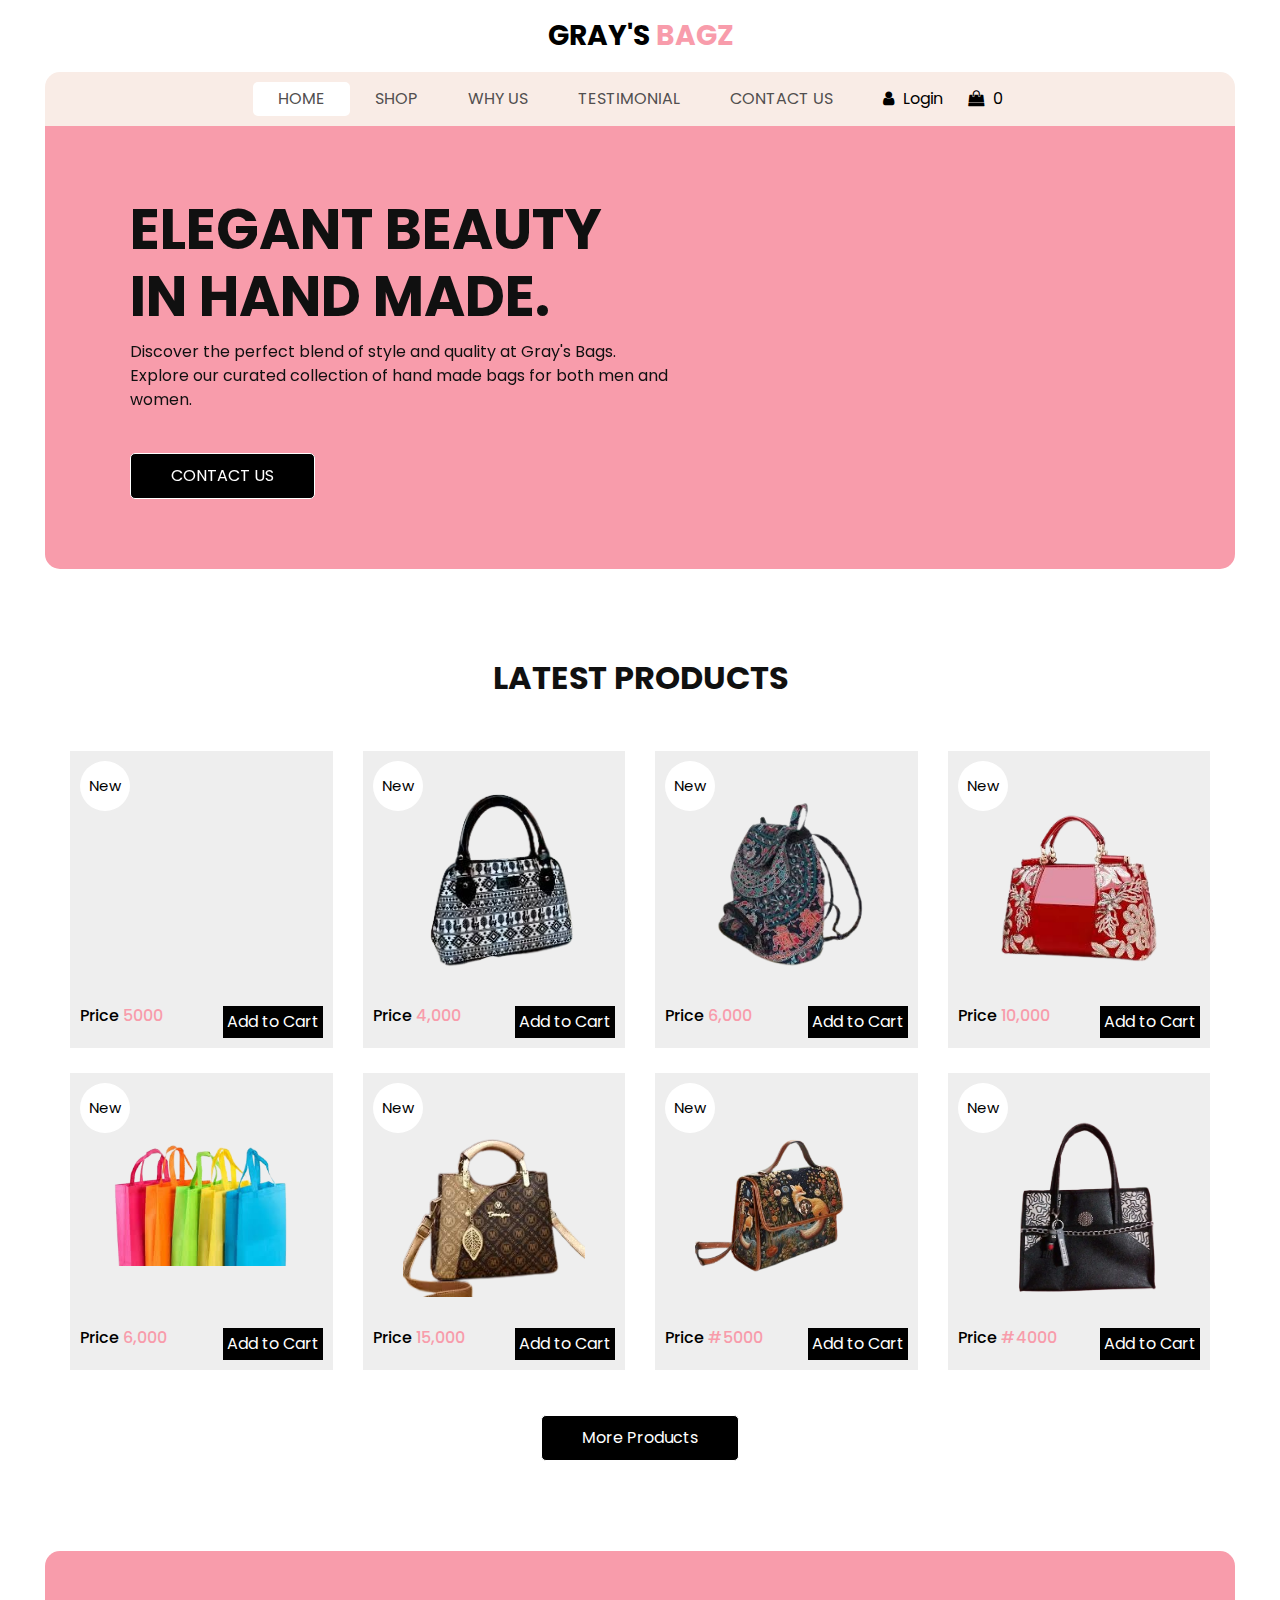
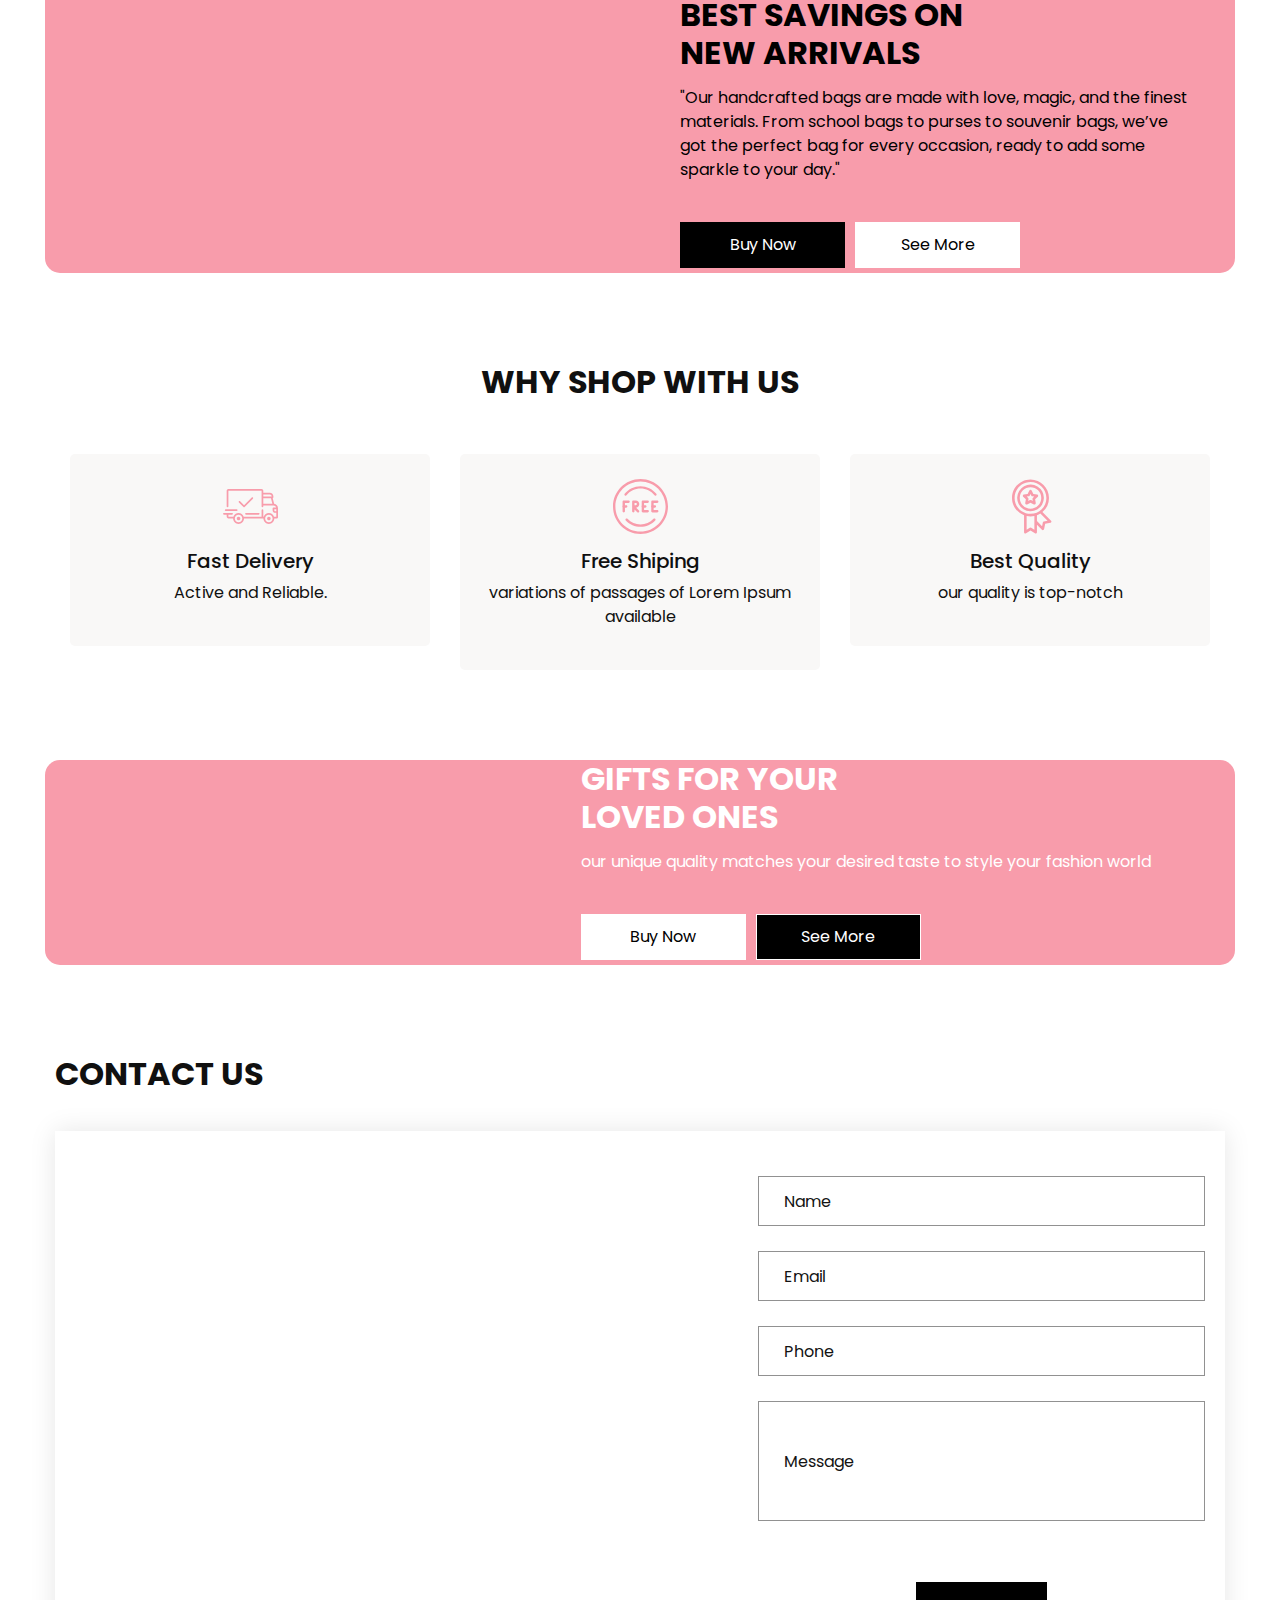
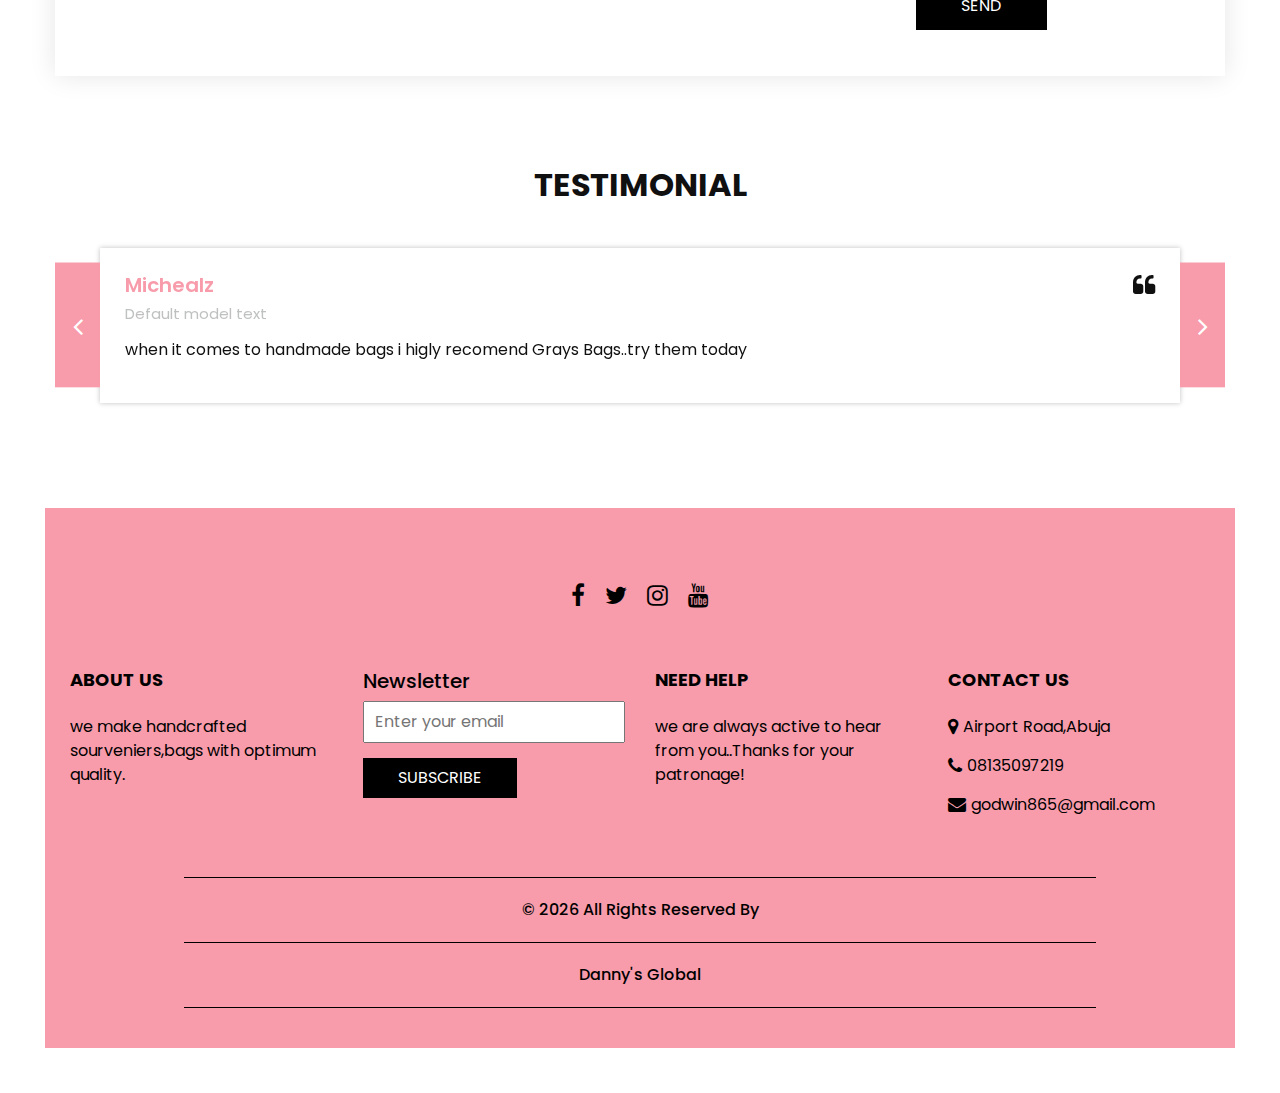
==== index.html @ 249e7c58 "i added all the files" ====
<!DOCTYPE html>
<html>

<head>
  <!-- Basic -->
  <meta charset="utf-8" />
  <meta http-equiv="X-UA-Compatible" content="IE=edge" />
  <!-- Mobile Metas -->
  <meta name="viewport" content="width=device-width, initial-scale=1, shrink-to-fit=no" />
  <!-- Site Metas -->
  <meta name="keywords" content="" />
  <meta name="description" content="" />
  <meta name="author" content="" />
  <link rel="shortcut icon" href="images/favicon.png" type="image/x-icon">

  <title>
    Grays Bagz
  </title>

  <!-- slider stylesheet -->
  <link rel="stylesheet" type="text/css" href="https://cdnjs.cloudflare.com/ajax/libs/OwlCarousel2/2.3.4/assets/owl.carousel.min.css" />

  <!-- bootstrap core css -->
  <link rel="stylesheet" type="text/css" href="css/bootstrap.css" />

  <!-- Custom styles for this template -->
  <link href="css/style.css" rel="stylesheet" />
  <!-- responsive style -->
  <link href="css/responsive.css" rel="stylesheet" />
<!-- </head> -->

<body>






   <div class="hero_area"> 
    <!-- header section strats -->
    <header class="header_section">
      <nav class="navbar navbar-expand-lg custom_nav-container ">
        <a class="navbar-brand" href="index.html">
          <span>
            Gray's <span style="color: #f89cab;">Bagz</span> 
          </span>
        </a>
        <button class="navbar-toggler" type="button" data-toggle="collapse" data-target="#navbarSupportedContent" aria-controls="navbarSupportedContent" aria-expanded="false" aria-label="Toggle navigation">
          <span class=""></span>
        </button>

        <div class="collapse navbar-collapse" id="navbarSupportedContent">
          <ul class="navbar-nav  ">
            <li class="nav-item active">
              <a class="nav-link" href="index.html">Home <span class="sr-only">(current)</span></a>
            </li>
            <li class="nav-item">
              <a class="nav-link" href="shop.html">
                Shop
              </a>
            </li>
            <li class="nav-item">
              <a class="nav-link" href="why.html">
                Why Us
              </a>
            </li>
            <li class="nav-item">
              <a class="nav-link" href="testimonial.html">
                Testimonial
              </a>
            </li>
            <li class="nav-item">
              <a class="nav-link" href="contact.html">Contact Us</a>
            </li>
          </ul>
          <div class="user_option">
            <a href="./signup.html">
              <i class="fa fa-user" aria-hidden="true"></i>
              <span>
                Login
              </span>
            </a>
            <a href="#">
              <i class="fa fa-shopping-bag" aria-hidden="true" ></i>
              <span class="cart-count">0</span>
            </a>
            
          </div>
        </div>
      </nav>
    </header> 
    <!-- end header section -->
    <!-- slider section -->

    <section class="slider_section">
      <div class="slider_container">
        <div id="carouselExampleIndicators" class="carousel slide" data-ride="carousel">
          <div class="carousel-inner">
            <div class="carousel-item active">
              <div class="container-fluid">
                <div class="row">
                  <div class="col-md-7">
                    <div class="detail-box">
                      <h1>
                        ELEGANT BEAUTY <br> IN HAND MADE.
                      </h1>
                      <p>
                        Discover the perfect blend of style and quality at Gray's Bags.<br>
                         Explore our curated collection of hand made bags for both men and women.
                      </p>
                      <a href="./contact.html">
                        Contact Us
                      </a>
                    </div>
                  </div>
                  <div class="col-md-5 ">
                    <div class="img-box">
                      <img src="images/slider-img.png" alt="" />
                    </div>
                  </div>
                </div>
              </div>
            </div>
          
          
          </div>
         
        </div>
      </div>
    </section>

    <!-- end slider section -->
  </div>
  <!-- end hero area -->

  <!-- shop section -->

  <section class="shop_section layout_padding">
    <div class="container">
      <div class="heading_container heading_center">
        <h2>
          Latest Products
        </h2>
      </div>
      <div class="row">
        <div class="col-sm-6 col-md-4 col-lg-3">
          <div class="box">
            <a href="">
              <div class="img-box">
                <img src="imagesS/NINE.png" alt="">
              </div>
              <div class="detail-box">
                
                <h6>
                  Price
                  <span>
                    5000
                  </span>
                </h6>
                <button class="add-to-cart-btn">Add to Cart</button>
              </div>
              <div class="new">
                <span>
                  New
                </span>
              </div>
              
            </a>
           
          </div>
        </div>
        <div class="col-sm-6 col-md-4 col-lg-3">
          <div class="box">
            <a href="">
              <div class="img-box">
                <img src="imagess/TWELVE.png" alt="">
              </div>
              <div class="detail-box">
               
                <h6>
                  Price
                  <span>
                    4,000
                  </span>
                </h6>

                <button class="add-to-cart-btn">Add to Cart</button>
              </div>
              <div class="new">
                <span>
                  New
                </span>
              </div>
            </a>
            
          </div>
        </div>
        <div class="col-sm-6 col-md-4 col-lg-3">
          <div class="box">
            <a href="">
              <div class="img-box">
                <img src="imagess/purse 6.png" alt="">
              </div>
              <div class="detail-box">
               
                <h6>
                  Price
                  <span>
                    6,000
                  </span>
                </h6>

                <button class="add-to-cart-btn">Add to Cart</button>
              </div>
              <div class="new">
                <span>
                  New
                </span>
              </div>
            </a>
            
          </div>
        </div>
        <div class="col-sm-6 col-md-4 col-lg-3">
          <div class="box">
            <a href="">
              <div class="img-box">
                <img src="imagess/THIRTEEN.png" alt="">
              </div>
              <div class="detail-box">
               
                <h6>
                  Price
                  <span>
                    10,000
                  </span>
                </h6>

                <button class="add-to-cart-btn">Add to Cart</button>
              </div>
              <div class="new">
                <span>
                  New
                </span>
              </div>
            </a>
            
          </div>
        </div>
        <div class="col-sm-6 col-md-4 col-lg-3">
          <div class="box">
            <a href="">
              <div class="img-box">
                <img src="imagess/1715097260491-removebg-preview.png" alt="">
              </div>
              <div class="detail-box">
              
                <h6>
                  Price
                  <span>
                    6,000
                  </span>
                </h6>

                <button class="add-to-cart-btn">Add to Cart</button>
              </div>
              <div class="new">
                <span>
                  New
                </span>
              </div>
            </a>
            
          </div>
        </div>
        <div class="col-sm-6 col-md-4 col-lg-3">
          <div class="box">
            <a href="">
              <div class="img-box">
                <img src="imagess/ELEVEN.png" alt="">
              </div>
              <div class="detail-box">
               
                <h6>
                  Price
                  <span>
                    15,000
                  </span>
                </h6>

                <button class="add-to-cart-btn">Add to Cart</button>
              </div>
              <div class="new">
                <span>
                  New
                </span>
              </div>
            </a>
            
          </div>
        </div>

         
        <div class="col-sm-6 col-md-4 col-lg-3">
          <div class="box">
            <a href="">
              <div class="img-box">
                <img src="imagess/purse1.png" alt="">
              </div>
              <div class="detail-box">
               
                <h6>
                  Price
                  <span>
                    #5000
                  </span>
                </h6>

                
                
                <button class="add-to-cart-btn">Add to Cart</button>

              </div>
              <div class="new">
                <span>
                  New
                </span>
              </div>
            </a>

          
          </div>
        </div> 




       
      
        <div class="col-sm-6 col-md-4 col-lg-3">
          <div class="box">
            <a href="">
              <div class="img-box">
                <img src="imagess/1715097260610-removebg-preview.png" alt="">
              </div>
              <div class="detail-box">

                
                <h6>
                  Price
                  <span>
                    #4000
                  </span>
                </h6>

                <button class="add-to-cart-btn">Add to Cart</button>

              </div>
              <div class="new">
                <span>
                  New
                </span>
              </div>
            </a>
            
          </div>
        </div>
      </div>
      <div class="btn-box">
        <a href="./shop.html">
          More Products
        </a>
        
      </div>
    </div>
  </section>




  <!-- end shop section -->

  <!-- saving section -->

  <section class="saving_section ">
    <div class="box">
      <div class="container-fluid">
        <div class="row">
          <div class="col-lg-6">
            <div class="img-box">
              <img src="images/saving-img.png" alt="">
            </div>
          </div>
          <div class="col-lg-6">
            <div class="detail-box">
              <div class="heading_container">
                <h2>
                  Best Savings on <br>
                  new arrivals
                </h2>
              </div>
              <p>
                "Our handcrafted bags are made with love, magic, and the finest materials. From school bags to purses to souvenir bags,
                 we’ve got the perfect bag for every occasion, ready to add some sparkle to your day." 
              </p>
              <div class="btn-box">
                <a href="./shop.html" class="btn1">
                  Buy Now
                </a>
                <a href="./shop.html" class="btn2">
                  See More
                </a>
              </div>
            </div>
          </div>
        </div>
      </div>
    </div>
  </section>

  <!-- end saving section -->

  <!-- why section -->

  <section class="why_section layout_padding">
    <div class="container">
      <div class="heading_container heading_center">
        <h2>
          Why Shop With Us
        </h2>
      </div>
      <div class="row">
        <div class="col-md-4">
          <div class="box ">
            <div class="img-box">
              <svg version="1.1" id="Layer_1" xmlns="http://www.w3.org/2000/svg" xmlns:xlink="http://www.w3.org/1999/xlink" x="0px" y="0px" viewBox="0 0 512 512" style="enable-background:new 0 0 512 512;" xml:space="preserve">
                <g>
                  <g>
                    <path d="M476.158,231.363l-13.259-53.035c3.625-0.77,6.345-3.986,6.345-7.839v-8.551c0-18.566-15.105-33.67-33.67-33.67h-60.392
                 V110.63c0-9.136-7.432-16.568-16.568-16.568H50.772c-9.136,0-16.568,7.432-16.568,16.568V256c0,4.427,3.589,8.017,8.017,8.017
                 c4.427,0,8.017-3.589,8.017-8.017V110.63c0-0.295,0.239-0.534,0.534-0.534h307.841c0.295,0,0.534,0.239,0.534,0.534v145.372
                 c0,4.427,3.589,8.017,8.017,8.017c4.427,0,8.017-3.589,8.017-8.017v-9.088h94.569c0.008,0,0.014,0.002,0.021,0.002
                 c0.008,0,0.015-0.001,0.022-0.001c11.637,0.008,21.518,7.646,24.912,18.171h-24.928c-4.427,0-8.017,3.589-8.017,8.017v17.102
                 c0,13.851,11.268,25.119,25.119,25.119h9.086v35.273h-20.962c-6.886-19.883-25.787-34.205-47.982-34.205
                 s-41.097,14.322-47.982,34.205h-3.86v-60.393c0-4.427-3.589-8.017-8.017-8.017c-4.427,0-8.017,3.589-8.017,8.017v60.391H192.817
                 c-6.886-19.883-25.787-34.205-47.982-34.205s-41.097,14.322-47.982,34.205H50.772c-0.295,0-0.534-0.239-0.534-0.534v-17.637
                 h34.739c4.427,0,8.017-3.589,8.017-8.017s-3.589-8.017-8.017-8.017H8.017c-4.427,0-8.017,3.589-8.017,8.017
                 s3.589,8.017,8.017,8.017h26.188v17.637c0,9.136,7.432,16.568,16.568,16.568h43.304c-0.002,0.178-0.014,0.355-0.014,0.534
                 c0,27.996,22.777,50.772,50.772,50.772s50.772-22.776,50.772-50.772c0-0.18-0.012-0.356-0.014-0.534h180.67
                 c-0.002,0.178-0.014,0.355-0.014,0.534c0,27.996,22.777,50.772,50.772,50.772c27.995,0,50.772-22.776,50.772-50.772
                 c0-0.18-0.012-0.356-0.014-0.534h26.203c4.427,0,8.017-3.589,8.017-8.017v-85.511C512,251.989,496.423,234.448,476.158,231.363z
                  M375.182,144.301h60.392c9.725,0,17.637,7.912,17.637,17.637v0.534h-78.029V144.301z M375.182,230.881v-52.376h71.235
                 l13.094,52.376H375.182z M144.835,401.904c-19.155,0-34.739-15.583-34.739-34.739s15.584-34.739,34.739-34.739
                 c19.155,0,34.739,15.583,34.739,34.739S163.99,401.904,144.835,401.904z M427.023,401.904c-19.155,0-34.739-15.583-34.739-34.739
                 s15.584-34.739,34.739-34.739c19.155,0,34.739,15.583,34.739,34.739S446.178,401.904,427.023,401.904z M495.967,299.29h-9.086
                 c-5.01,0-9.086-4.076-9.086-9.086v-9.086h18.171V299.29z" />
                  </g>
                </g>
                <g>
                  <g>
                    <path d="M144.835,350.597c-9.136,0-16.568,7.432-16.568,16.568c0,9.136,7.432,16.568,16.568,16.568
                 c9.136,0,16.568-7.432,16.568-16.568C161.403,358.029,153.971,350.597,144.835,350.597z" />
                  </g>
                </g>
                <g>
                  <g>
                    <path d="M427.023,350.597c-9.136,0-16.568,7.432-16.568,16.568c0,9.136,7.432,16.568,16.568,16.568
                 c9.136,0,16.568-7.432,16.568-16.568C443.591,358.029,436.159,350.597,427.023,350.597z" />
                  </g>
                </g>
                <g>
                  <g>
                    <path d="M332.96,316.393H213.244c-4.427,0-8.017,3.589-8.017,8.017s3.589,8.017,8.017,8.017H332.96
                 c4.427,0,8.017-3.589,8.017-8.017S337.388,316.393,332.96,316.393z" />
                  </g>
                </g>
                <g>
                  <g>
                    <path d="M127.733,282.188H25.119c-4.427,0-8.017,3.589-8.017,8.017s3.589,8.017,8.017,8.017h102.614
                 c4.427,0,8.017-3.589,8.017-8.017S132.16,282.188,127.733,282.188z" />
                  </g>
                </g>
                <g>
                  <g>
                    <path d="M278.771,173.37c-3.13-3.13-8.207-3.13-11.337,0.001l-71.292,71.291l-37.087-37.087c-3.131-3.131-8.207-3.131-11.337,0
                 c-3.131,3.131-3.131,8.206,0,11.337l42.756,42.756c1.565,1.566,3.617,2.348,5.668,2.348s4.104-0.782,5.668-2.348l76.96-76.96
                 C281.901,181.576,281.901,176.501,278.771,173.37z" />
                  </g>
                </g>
                <g>
                </g>
                <g>
                </g>
                <g>
                </g>
                <g>
                </g>
                <g>
                </g>
                <g>
                </g>
                <g>
                </g>
                <g>
                </g>
                <g>
                </g>
                <g>
                </g>
                <g>
                </g>
                <g>
                </g>
                <g>
                </g>
                <g>
                </g>
                <g>
                </g>
              </svg>
            </div>
            <div class="detail-box">
              <h5>
                Fast Delivery
              </h5>
              <p>
                Active and Reliable.
              </p>
            </div>
          </div>
        </div>
        <div class="col-md-4">
          <div class="box ">
            <div class="img-box">
              <svg version="1.1" id="Capa_1" xmlns="http://www.w3.org/2000/svg" xmlns:xlink="http://www.w3.org/1999/xlink" x="0px" y="0px" viewBox="0 0 490.667 490.667" style="enable-background:new 0 0 490.667 490.667;" xml:space="preserve">
                <g>
                  <g>
                    <path d="M138.667,192H96c-5.888,0-10.667,4.779-10.667,10.667V288c0,5.888,4.779,10.667,10.667,10.667s10.667-4.779,10.667-10.667
                 v-74.667h32c5.888,0,10.667-4.779,10.667-10.667S144.555,192,138.667,192z" />
                  </g>
                </g>
                <g>
                  <g>
                    <path d="M117.333,234.667H96c-5.888,0-10.667,4.779-10.667,10.667S90.112,256,96,256h21.333c5.888,0,10.667-4.779,10.667-10.667
                 S123.221,234.667,117.333,234.667z" />
                  </g>
                </g>
                <g>
                  <g>
                    <path d="M245.333,0C110.059,0,0,110.059,0,245.333s110.059,245.333,245.333,245.333s245.333-110.059,245.333-245.333
                 S380.608,0,245.333,0z M245.333,469.333c-123.52,0-224-100.48-224-224s100.48-224,224-224s224,100.48,224,224
                 S368.853,469.333,245.333,469.333z" />
                  </g>
                </g>
                <g>
                  <g>
                    <path d="M386.752,131.989C352.085,88.789,300.544,64,245.333,64s-106.752,24.789-141.419,67.989
                 c-3.691,4.587-2.965,11.307,1.643,14.997c4.587,3.691,11.307,2.965,14.976-1.643c30.613-38.144,76.096-60.011,124.8-60.011
                 s94.187,21.867,124.779,60.011c2.112,2.624,5.205,3.989,8.32,3.989c2.368,0,4.715-0.768,6.677-2.347
                 C389.717,143.296,390.443,136.576,386.752,131.989z" />
                  </g>
                </g>
                <g>
                  <g>
                    <path d="M376.405,354.923c-4.224-4.032-11.008-3.861-15.061,0.405c-30.613,32.235-71.808,50.005-116.011,50.005
                 s-85.397-17.771-115.989-50.005c-4.032-4.309-10.816-4.437-15.061-0.405c-4.309,4.053-4.459,10.816-0.405,15.083
                 c34.667,36.544,81.344,56.661,131.456,56.661s96.789-20.117,131.477-56.661C380.864,365.739,380.693,358.976,376.405,354.923z" />
                  </g>
                </g>
                <g>
                  <g>
                    <path d="M206.805,255.723c15.701-2.027,27.861-15.488,27.861-31.723c0-17.643-14.357-32-32-32h-21.333
                 c-5.888,0-10.667,4.779-10.667,10.667v42.581c0,0.043,0,0.107,0,0.149V288c0,5.888,4.779,10.667,10.667,10.667
                 S192,293.888,192,288v-16.917l24.448,24.469c2.091,2.069,4.821,3.115,7.552,3.115c2.731,0,5.461-1.045,7.531-3.136
                 c4.16-4.16,4.16-10.923,0-15.083L206.805,255.723z M192,234.667v-21.333h10.667c5.867,0,10.667,4.779,10.667,10.667
                 s-4.8,10.667-10.667,10.667H192z" />
                  </g>
                </g>
                <g>
                  <g>
                    <path d="M309.333,277.333h-32v-64h32c5.888,0,10.667-4.779,10.667-10.667S315.221,192,309.333,192h-42.667
                 c-5.888,0-10.667,4.779-10.667,10.667V288c0,5.888,4.779,10.667,10.667,10.667h42.667c5.888,0,10.667-4.779,10.667-10.667
                 S315.221,277.333,309.333,277.333z" />
                  </g>
                </g>
                <g>
                  <g>
                    <path d="M288,234.667h-21.333c-5.888,0-10.667,4.779-10.667,10.667S260.779,256,266.667,256H288
                 c5.888,0,10.667-4.779,10.667-10.667S293.888,234.667,288,234.667z" />
                  </g>
                </g>
                <g>
                  <g>
                    <path d="M394.667,277.333h-32v-64h32c5.888,0,10.667-4.779,10.667-10.667S400.555,192,394.667,192H352
                 c-5.888,0-10.667,4.779-10.667,10.667V288c0,5.888,4.779,10.667,10.667,10.667h42.667c5.888,0,10.667-4.779,10.667-10.667
                 S400.555,277.333,394.667,277.333z" />
                  </g>
                </g>
                <g>
                  <g>
                    <path d="M373.333,234.667H352c-5.888,0-10.667,4.779-10.667,10.667S346.112,256,352,256h21.333
                 c5.888,0,10.667-4.779,10.667-10.667S379.221,234.667,373.333,234.667z" />
                  </g>
                </g>
                <g>
                </g>
                <g>
                </g>
                <g>
                </g>
                <g>
                </g>
                <g>
                </g>
                <g>
                </g>
                <g>
                </g>
                <g>
                </g>
                <g>
                </g>
                <g>
                </g>
                <g>
                </g>
                <g>
                </g>
                <g>
                </g>
                <g>
                </g>
                <g>
                </g>
              </svg>
            </div>
            <div class="detail-box">
              <h5>
                Free Shiping
              </h5>
              <p>
                variations of passages of Lorem Ipsum available
              </p>
            </div>
          </div>
        </div>
        <div class="col-md-4">
          <div class="box ">
            <div class="img-box">
              <svg id="_30_Premium" height="512" viewBox="0 0 512 512" width="512" xmlns="http://www.w3.org/2000/svg" data-name="30_Premium">
                <g id="filled">
                  <path d="m252.92 300h3.08a124.245 124.245 0 1 0 -4.49-.09c.075.009.15.023.226.03.394.039.789.06 1.184.06zm-96.92-124a100 100 0 1 1 100 100 100.113 100.113 0 0 1 -100-100z" />
                  <path d="m447.445 387.635-80.4-80.4a171.682 171.682 0 0 0 60.955-131.235c0-94.841-77.159-172-172-172s-172 77.159-172 172c0 73.747 46.657 136.794 112 161.2v158.8c-.3 9.289 11.094 15.384 18.656 9.984l41.344-27.562 41.344 27.562c7.574 5.4 18.949-.7 18.656-9.984v-70.109l46.6 46.594c6.395 6.789 18.712 3.025 20.253-6.132l9.74-48.724 48.725-9.742c9.163-1.531 12.904-13.893 6.127-20.252zm-339.445-211.635c0-81.607 66.393-148 148-148s148 66.393 148 148-66.393 148-148 148-148-66.393-148-148zm154.656 278.016a12 12 0 0 0 -13.312 0l-29.344 19.562v-129.378a172.338 172.338 0 0 0 72 0v129.38zm117.381-58.353a12 12 0 0 0 -9.415 9.415l-6.913 34.58-47.709-47.709v-54.749a171.469 171.469 0 0 0 31.467-15.6l67.151 67.152z" />
                  <path d="m287.62 236.985c8.349 4.694 19.251-3.212 17.367-12.618l-5.841-35.145 25.384-25c7.049-6.5 2.89-19.3-6.634-20.415l-35.23-5.306-15.933-31.867c-4.009-8.713-17.457-8.711-21.466 0l-15.933 31.866-35.23 5.306c-9.526 1.119-13.681 13.911-6.634 20.415l25.384 25-5.841 35.145c-1.879 9.406 9 17.31 17.367 12.618l31.62-16.414zm-53-32.359 2.928-17.615a12 12 0 0 0 -3.417-10.516l-12.721-12.531 17.658-2.66a12 12 0 0 0 8.947-6.5l7.985-15.971 7.985 15.972a12 12 0 0 0 8.947 6.5l17.658 2.66-12.723 12.535a12 12 0 0 0 -3.417 10.516l2.928 17.615-15.849-8.231a12 12 0 0 0 -11.058 0z" />
                </g>
              </svg>
            </div>
            <div class="detail-box">
              <h5>
                Best Quality
              </h5>
              <p>
                our quality is top-notch
              </p>
            </div>
          </div>
        </div>
      </div>
    </div>
  </section>

  <!-- end why section -->


  <!-- gift section -->

  <section class="gift_section layout_padding-bottom">
    <div class="box ">
      <div class="container-fluid">
        <div class="row">
          <div class="col-md-5">
            <div class="img_container">
              <div class="img-box">
                <img src="images/gifts.png" alt="">
              </div>
            </div>
          </div>
          <div class="col-md-7">
            <div class="detail-box">
              <div class="heading_container">
                <h2>
                  Gifts for your <br>
                  loved ones
                </h2>
              </div>
              <p>
                our unique quality matches your desired taste to style your fashion world
              </p>
              <div class="btn-box">
                <a href="./shop.html" class="btn1">
                  Buy Now
                </a>
                <a href="./shop.html" class="btn2">
                  See More
                </a>
              </div>
            </div>
          </div>
        </div>
      </div>
    </div>
  </section>


  <!-- end gift section -->


  <!-- contact section-->

  <section class="contact_section ">
    <div class="container px-0">
      <div class="heading_container ">
        <h2 class="">
          Contact Us
        </h2>
      </div>
    </div>
    <div class="container container-bg">
      <div class="row">
        <div class="col-lg-7 col-md-6 px-0">
        


<div class="map-container">


  <iframe src="https://www.google.com/maps/embed?pb=!1m18!1m12!1m3!1d126093.84170369494!2d7.3674656310384234!3d9.024246820697554!2m3!1f0!2f0!3f0!3m2!1i1024!2i768!4f13.1!3m3!1m2!1s0x104e745f4cd62fd9%3A0x53bd17b4a20ea12b!2sAbuja%2C%20Federal%20Capital%20Territory!5e0!3m2!1sen!2sng!4v1715086098930!5m2!1sen!2sng" width="600" height="450" 
  style="border:0;" allowfullscreen="" loading="lazy" referrerpolicy="no-referrer-when-downgrade"></iframe>




          
          </div>
        </div>
        <div class="col-md-6 col-lg-5 px-0">
          <form action="#">
            <div>
              <input type="text" placeholder="Name" />
            </div>
            <div>
              <input type="email" placeholder="Email" />
            </div>
            <div>
              <input type="text" placeholder="Phone" />
            </div>
            <div>
              <input type="text" class="message-box" placeholder="Message" />
            </div>
            <div class="d-flex ">
              <button>
                SEND
              </button>
            </div>
          </form>
        </div>
      </div>
    </div>
  </section>

  <!-- end contact section -->

  <!-- client section -->
  <section class="client_section layout_padding">
    <div class="container">
      <div class="heading_container heading_center">
        <h2>
          Testimonial
        </h2>
      </div>
    </div>
    <div class="container px-0">
      <div id="customCarousel2" class="carousel  carousel-fade" data-ride="carousel">
        <div class="carousel-inner">
          <div class="carousel-item active">
            <div class="box">
              <div class="client_info">
                <div class="client_name">
                  <h5>
                    Michealz
                  </h5>
                  <h6>
                    Default model text
                  </h6>
                </div>
                <i class="fa fa-quote-left" aria-hidden="true"></i>
              </div>
              <p>
               when it comes to handmade bags i higly recomend Grays Bags..try them today
              </p>
            </div>
          </div>
          <div class="carousel-item">
            <div class="box">
              <div class="client_info">
                <div class="client_name">
                  <h5>
                    Tessy
                  </h5>
                  <h6>
                    OMG!
                  </h6>
                </div>
                <i class="fa fa-quote-left" aria-hidden="true"></i>
              </div>
              <p>
                Grays bags is the best.More sales to the producer
            </div>
          </div>
          <div class="carousel-item">
            <div class="box">
              <div class="client_info">
                <div class="client_name">
                  <h5>
                    EMAX
                  </h5>
                  <h6>
                    wow!
                  </h6>
                </div>
                <i class="fa fa-quote-left" aria-hidden="true"></i>
              </div>
              <p>
                Thier durablity is just top-notch..Thank you Grays bags for your product.
              </p>
            </div>
          </div>
        </div>
        <div class="carousel_btn-box">
          <a class="carousel-control-prev" href="#customCarousel2" role="button" data-slide="prev">
            <i class="fa fa-angle-left" aria-hidden="true"></i>
            <span class="sr-only">Previous</span>
          </a>
          <a class="carousel-control-next" href="#customCarousel2" role="button" data-slide="next">
            <i class="fa fa-angle-right" aria-hidden="true"></i>
            <span class="sr-only">Next</span>
          </a>
        </div>
      </div>
    </div>
  </section>
  <!-- end client section -->

  <!-- info section -->

  <section class="info_section  layout_padding2-top">
    <div class="social_container">
      <div class="social_box">
        <a href="">
          <i class="fa fa-facebook" aria-hidden="true"></i>
        </a>
        <a href="">
          <i class="fa fa-twitter" aria-hidden="true"></i>
        </a>
        <a href="">
          <i class="fa fa-instagram" aria-hidden="true"></i>
        </a>
        <a href="">
          <i class="fa fa-youtube" aria-hidden="true"></i>
        </a>
      </div>
    </div>
    <div class="info_container ">
      <div class="container">
        <div class="row">
          <div class="col-md-6 col-lg-3">
            <h6>
              ABOUT US
            </h6>
            <p>
              we make handcrafted sourveniers,bags with optimum quality.
            </p>
          </div>
          <div class="col-md-6 col-lg-3">
            <div class="info_form ">
              <h5>
                Newsletter
              </h5>
              <form action="#">
                <input type="email" placeholder="Enter your email">
                <button>
                  Subscribe
                </button>
              </form>
            </div>
          </div>
          <div class="col-md-6 col-lg-3">
            <h6>
              NEED HELP
            </h6>
            <p>
              we are always active to hear from you..Thanks for your patronage!
            </p>
          </div>
          <div class="col-md-6 col-lg-3">
            <h6>
              CONTACT US
            </h6>
            <div class="info_link-box">
              <a href="">
                <i class="fa fa-map-marker" aria-hidden="true"></i>
                <span> Airport Road,Abuja </span>
              </a>
              <a href="">
                <i class="fa fa-phone" aria-hidden="true"></i>
                <span>08135097219</span>
              </a>
              <a href="">
                <i class="fa fa-envelope" aria-hidden="true"></i>
                <span> godwin865@gmail.com</span>
              </a>
            </div>
          </div>
        </div>
      </div>
    </div>
    <!-- footer section -->
    <footer class=" footer_section">
      <div class="container">
        <p>
          &copy; <span id="displayYear"></span> All Rights Reserved By
          <p>Danny's Global</p>
        </p>
      </div>
    </footer>
    <!-- footer section -->

  </section>

  <!-- end info section -->


  <script src="js/jquery-3.4.1.min.js"></script>
  <script src="js/bootstrap.js"></script>
  <script src="https://cdnjs.cloudflare.com/ajax/libs/OwlCarousel2/2.3.4/owl.carousel.min.js">
  </script>
  <script src="js/custom.js"></script>

</body>

</html>
---- css/style.css ----
@import url("https://fonts.googleapis.com/css2?family=Poppins:wght@300;400;500;600;700&display=swap");
@import url("font-awesome.min.css");
body {
  font-family: "poppins", sans-serif;
  color: #101010;
  background-color: #ffffff;
}

.layout_padding {
  padding-top: 90px;
  padding-bottom: 90px;
}

.layout_padding2 {
  padding-top: 45px;
  padding-bottom: 45px;
}

.layout_padding2-top {
  padding-top: 45px;
}

.layout_padding2-bottom {
  padding-bottom: 45px;
}

.layout_padding-top {
  padding-top: 90px;
}

.layout_padding-bottom {
  padding-bottom: 90px;
}

.heading_container {
  display: -webkit-box;
  display: -ms-flexbox;
  display: flex;
  -webkit-box-orient: vertical;
  -webkit-box-direction: normal;
      -ms-flex-direction: column;
          flex-direction: column;
}

.heading_container h2 {
  text-transform: uppercase;
  font-weight: bold;
}

.heading_container h2 span {
  color: #f89cab;
}

.heading_container.heading_center {
  -webkit-box-align: center;
      -ms-flex-align: center;
          align-items: center;
  text-align: center;
}

/*header section*/
.hero_area {
  padding: 0 45px;
}

.hero_area.sub_pages {
  height: auto;
}

#navbarSupportedContent {
  width: 100%;
  background-color: #f9ece6;
  -webkit-box-pack: center;
      -ms-flex-pack: center;
          justify-content: center;
  padding: 10px 0;
  border-radius: 15px 15px 0 0;
}

#navbarSupportedContent.innerpage_navbar {
  background-color: white;
  border-radius: 10px;
  -webkit-box-shadow: 0 0 3px 0 rgba(0, 0, 0, 0.25);
          box-shadow: 0 0 3px 0 rgba(0, 0, 0, 0.25);
}

#navbarSupportedContent.innerpage_navbar .nav-item.active .nav-link {
  background-color: #f4f5f6;
}

#navbarSupportedContent .navbar-nav .nav-link {
  padding: 5px 25px;
  color: #514f4f;
  text-align: center;
  text-transform: uppercase;
  border-radius: 5px;
}

#navbarSupportedContent .nav-item.active .nav-link {
  background-color: #ffffff;
}

a,
a:hover,
a:focus {
  text-decoration: none;
}

a:hover,
a:focus {
  color: initial;
}

.btn,
.btn:focus {
  outline: none !important;
  -webkit-box-shadow: none;
          box-shadow: none;
}

.navbar-brand {
  margin: 15px 0;
  padding: 0;
}

.navbar-brand span {
  font-size: 28px;
  font-weight: bold;
  color: #000000;
  text-transform: uppercase;
  margin: 0;
  padding: 0;
}

.custom_nav-container .nav_search-btn {
  padding: 0;
  border: none;
}

.custom_nav-container {
  z-index: 99999;
  padding: 0;
  -webkit-box-orient: vertical;
  -webkit-box-direction: normal;
      -ms-flex-direction: column;
          flex-direction: column;
  -webkit-box-align: center;
      -ms-flex-align: center;
          align-items: center;
}

.custom_nav-container .navbar-toggler {
  outline: none;
}

.custom_nav-container .navbar-toggler {
  outline: none;
}

.custom_nav-container .navbar-toggler {
  padding: 0;
  width: 37px;
  height: 42px;
  -webkit-transition: all .3s;
  transition: all .3s;
}

.custom_nav-container .navbar-toggler span {
  display: block;
  width: 35px;
  height: 4px;
  background-color: #000000;
  margin: 7px 0;
  -webkit-transition: all 0.3s;
  transition: all 0.3s;
  position: relative;
  border-radius: 5px;
  -webkit-transition: all .3s;
  transition: all .3s;
}

.custom_nav-container .navbar-toggler span::before, .custom_nav-container .navbar-toggler span::after {
  content: "";
  position: absolute;
  left: 0;
  height: 100%;
  width: 100%;
  background-color: #000000;
  top: -10px;
  border-radius: 5px;
  -webkit-transition: all .3s;
  transition: all .3s;
}

.custom_nav-container .navbar-toggler span::after {
  top: 10px;
}

.custom_nav-container .navbar-toggler[aria-expanded="true"] {
  -webkit-transform: rotate(360deg);
          transform: rotate(360deg);
}

.custom_nav-container .navbar-toggler[aria-expanded="true"] span {
  -webkit-transform: rotate(45deg);
          transform: rotate(45deg);
}

.custom_nav-container .navbar-toggler[aria-expanded="true"] span::before, .custom_nav-container .navbar-toggler[aria-expanded="true"] span::after {
  -webkit-transform: rotate(90deg);
          transform: rotate(90deg);
  top: 0;
}

.user_option {
  display: -webkit-box;
  display: -ms-flexbox;
  display: flex;
  -webkit-box-align: center;
      -ms-flex-align: center;
          align-items: center;
  margin-left: 25px;
}

.user_option a {
  margin-right: 25px;
  color: #000000;
}

.user_option a span {
  margin-left: 5px;
}

/*end header section*/
.slider_section .slider_container {
  
  background-color: #000000;
  background-color: #f89cab;
  padding: 25px;
  border-radius: 0 0 15px 15px;
}

.slider_section .row {
  -webkit-box-align: center;
      -ms-flex-align: center;
          align-items: center;
}

.slider_section .img-box {
  display: -webkit-box;
  display: -ms-flexbox;
  display: flex;
  -webkit-box-pack: center;
      -ms-flex-pack: center;
          justify-content: center;
  padding: 45px;
}

.slider_section .img-box img {
  width: 275px;
}

.slider_section .detail-box {
  padding-left: 45px;
  margin: 45px 0;
}

.slider_section .detail-box h1 {
  font-weight: bold;
  font-size: 3.5rem;
  margin-bottom: 10px;
}

.slider_section .detail-box a {
  display: inline-block;
  padding: 10px 40px;
  background-color: #000000;
  color: #ffffff;
  border: 1px solid white;
  border-radius: 5px;
  -webkit-transition: all .3s;
  transition: all .3s;
  margin-top: 25px;
  text-transform: uppercase;
}

.slider_section .detail-box a:hover {
  background-color: transparent;
  
}

.slider_section .carousel_btn-box {
  display: -webkit-box;
  display: -ms-flexbox;
  display: flex;
  background-color: #ffffff;
  -webkit-box-align: center;
      -ms-flex-align: center;
          align-items: center;
  position: absolute;
  bottom: -25px;
  left: 5%;
  padding: 7px 10px;
  border-radius: 5px 5px 0 0;
}

.slider_section .carousel_btn-box img {
  margin: 0 10px;
}

.slider_section .carousel_btn-box .carousel-control-prev,
.slider_section .carousel_btn-box .carousel-control-next {
  position: unset;
  height: 25px;
  width: 25px;
  background-repeat: no-repeat;
  opacity: 1;
  background-position: center;
  color: #000000;
  font-size: 14px;
}

.shop_section .heading_container {
  margin-bottom: 20px;
}

.shop_section .box {
  background-color: #eeeeee;
  position: relative;
  padding: 10px;
  margin-top: 25px;
}

.shop_section .box a {
  color: #000000;
}

.shop_section .box .img-box {
  display: -webkit-box;
  display: -ms-flexbox;
  display: flex;
  -webkit-box-pack: center;
      -ms-flex-pack: center;
          justify-content: center;
  -webkit-box-align: center;
      -ms-flex-align: center;
          align-items: center;
  padding: 15px 30px;
  height: 245px;
}

.shop_section .box .img-box img {
  max-width: 100%;
  max-height: 600px;
}

.shop_section .box .detail-box {
  display: -webkit-box;
  display: -ms-flexbox;
  display: flex;
  -webkit-box-pack: justify;
      -ms-flex-pack: justify;
          justify-content: space-between;
}

.add-to-cart-btn{
  background-color: #000;
  color: white;
  padding: 4px;
  border: 1px white;

}

.shop_section .box .detail-box h6 span {
  color: #f89cab;
}

.shop_section .box .new {
  width: 50px;
  height: 50px;
  position: absolute;
  top: 10px;
  left: 10px;
  background-color: #ffffff;
  display: -webkit-box;
  display: -ms-flexbox;
  display: flex;
  -webkit-box-pack: center;
      -ms-flex-pack: center;
          justify-content: center;
  -webkit-box-align: center;
      -ms-flex-align: center;
          align-items: center;
  border-radius: 100%;
  font-size: 15px;
}

.shop_section .btn-box {
  display: -webkit-box;
  display: -ms-flexbox;
  display: flex;
  -webkit-box-pack: center;
      -ms-flex-pack: center;
          justify-content: center;
  margin-top: 45px;
}

.shop_section .btn-box a {
  display: inline-block;
  padding: 10px 40px;
  background-color: black;
  color: #ffffff;
  border: 1px solid white;
  border-radius: 5px;
  -webkit-transition: all .3s;
  transition: all .3s;
}

.shop_section .btn-box a:hover {
  background-color: transparent;
  color: #000;
}

.saving_section {
  padding-left: 45px;
  padding-right: 45px;
}

.saving_section .box {
  padding-top: 45px;
  background-color: #f89cab;
  color: #000;
  border-radius: 15px;
}

.saving_section .row {
  -webkit-box-align: center;
      -ms-flex-align: center;
          align-items: center;
}

.saving_section .img-box {
  padding: 15px 0 0 25px;
}

.saving_section .img-box img {
  width: 100%;
}

.saving_section .detail-box {
  padding: 0 25px;
}

.saving_section .detail-box p {
  margin-top: 5px;
}

.saving_section .detail-box .btn-box {
  display: -webkit-box;
  display: -ms-flexbox;
  display: flex;
  -ms-flex-wrap: wrap;
      flex-wrap: wrap;
  margin: 35px -5px 0;
}

.saving_section .detail-box .btn-box a {
  width: 165px;
  text-align: center;
  margin: 5px;
}

.saving_section .detail-box .btn-box .btn1 {
  display: inline-block;
  padding: 10px 0;
  background-color: #000;
  color: #ffffff;
  border: 1px solid #000;
  border-radius: 0;
  -webkit-transition: all .3s;
  transition: all .3s;
}

.saving_section .detail-box .btn-box .btn1:hover {
  background-color: transparent;
  color: #109dbd;
}

.saving_section .detail-box .btn-box .btn2 {
  display: inline-block;
  padding: 10px 0;
  background-color: #ffffff;
  color: #000000;
  border: 1px solid #ffffff;
  border-radius: 0;
  -webkit-transition: all .3s;
  transition: all .3s;
}

.saving_section .detail-box .btn-box .btn2:hover {
  background-color: transparent;
  color: #ffffff;
}

.why_section .box {
  text-align: center;
  margin-top: 45px;
  background-color: #f9f8f7;
  padding: 25px;
  border-radius: 5px;
}

.why_section .box .img-box {
  margin-bottom: 15px;
}

.why_section .box .img-box svg {
  width: 55px;
  height: auto;
  fill: #f89cab;
}

.gift_section {
  padding-left: 45px;
  padding-right: 45px;
}

.gift_section .box {
  background-color: #f89cab;
  border-radius: 15px;
  color: #ffffff;
}

.gift_section .row {
  -webkit-box-align: center;
      -ms-flex-align: center;
          align-items: center;
}

.gift_section .img-box {
  padding: 60px 0 60px 25px;
}

.gift_section .img-box img {
  width: 100%;
}

.gift_section .detail-box {
  padding: 0 25px;
}

.gift_section .detail-box p {
  margin-top: 5px;
}

.gift_section .detail-box .btn-box {
  display: -webkit-box;
  display: -ms-flexbox;
  display: flex;
  -ms-flex-wrap: wrap;
      flex-wrap: wrap;
  margin: 35px -5px 0;
}

.gift_section .detail-box .btn-box a {
  width: 165px;
  text-align: center;
  margin: 5px;
}

.gift_section .detail-box .btn-box .btn1 {
  display: inline-block;
  padding: 10px 0;
  background-color: #fff;
  color: #000000;
  border: 1px solid #ffffff;
  border-radius: 0;
  -webkit-transition: all .3s;
  transition: all .3s;
}

.gift_section .detail-box .btn-box .btn1:hover {
  background-color: transparent;
  color: #ffffff;
}

.gift_section .detail-box .btn-box .btn2 {
  display: inline-block;
  padding: 10px 0;
  background-color: #000;
  color: #ffffff;
  border: 1px solid #fff;
  border-radius: 0;
  -webkit-transition: all .3s;
  transition: all .3s;
}

.gift_section .detail-box .btn-box .btn2:hover {
  background-color: transparent;
  
}

.contact_section {
  position: relative;
}

.contact_section .container-bg {
  -webkit-box-shadow: 0 0 25px 0 rgba(0, 0, 0, 0.1);
          box-shadow: 0 0 25px 0 rgba(0, 0, 0, 0.1);
}

.contact_section .heading_container {
  margin-bottom: 30px;
}

.contact_section .row {
  -webkit-box-align: stretch;
      -ms-flex-align: stretch;
          align-items: stretch;
}

.contact_section form {
  padding-right: 35px;
  padding: 45px 20px;
}

.contact_section input {
  width: 100%;
  border: 1px solid #919191;
  height: 50px;
  margin-bottom: 25px;
  padding-left: 25px;
  background-color: transparent;
  outline: none;
  color: #101010;
}

.contact_section input::-webkit-input-placeholder {
  color: #131313;
}

.contact_section input:-ms-input-placeholder {
  color: #131313;
}

.contact_section input::-ms-input-placeholder {
  color: #131313;
}

.contact_section input::placeholder {
  color: #131313;
}

.contact_section input.message-box {
  height: 120px;
}

.contact_section button {
  display: inline-block;
  padding: 12px 45px;
  background-color: #000;
  color: #ffffff;
  border: 1px solid #fff;
  border-radius: 0;
  -webkit-transition: all .3s;
  transition: all .3s;
  display: block;
  color: #fff;
  margin: 35px auto 0 auto;
}

.contact_section button:hover {
  background-color: transparent;
  color: #000;
}

.contact_section .map_container {
  height: 100%;
  min-height: 375px;
}

.contact_section .map_container .map-responsive {
  height: 100%;
}

.client_section .heading_container {
  margin-bottom: 20px;
}

.client_section .box {
  margin: 15px 45px;
  -webkit-box-shadow: 0 0 5px 0 rgba(0, 0, 0, 0.25);
          box-shadow: 0 0 5px 0 rgba(0, 0, 0, 0.25);
  padding: 25px;
}

.client_section .box .client_info {
  display: -webkit-box;
  display: -ms-flexbox;
  display: flex;
  -webkit-box-pack: justify;
      -ms-flex-pack: justify;
          justify-content: space-between;
}

.client_section .box .client_info .client_name h5 {
  font-weight: 600;
  color: #f89cab;
}

.client_section .box .client_info .client_name h6 {
  margin-bottom: 0;
  color: #bfc0c0;
  font-weight: normal;
  font-size: 15px;
}

.client_section .box .client_info i {
  font-size: 24px;
}

.client_section .box p {
  margin-top: 15px;
}

.client_section .carousel-control-prev,
.client_section .carousel-control-next {
  width: 45px;
  height: 125px;
  background-color: #f89cab;
  opacity: 1;
  font-size: 28px;
  font-weight: bold;
  top: 50%;
  -webkit-transform: translateY(-50%);
          transform: translateY(-50%);
}

.client_section .carousel-control-prev {
  left: 0;
}

.client_section .carousel-control-next {
  right: 0;
}

/* info section */
.info_section {
  position: relative;
  background-color: #f89cab;
  color: #000;
  margin: 0 45px 45px;
}

.info_section .social_container {
  -webkit-box-pack: center;
      -ms-flex-pack: center;
          justify-content: center;
  margin-top: 25px;
  margin-bottom: 30px;
}

.info_section .social_container .social_box {
  display: -webkit-box;
  display: -ms-flexbox;
  display: flex;
  -webkit-box-align: center;
      -ms-flex-align: center;
          align-items: center;
  -webkit-box-pack: center;
      -ms-flex-pack: center;
          justify-content: center;
}

.info_section .social_container .social_box a {
  margin: 0 10px;
  color: #000;
  font-size: 24px;
}

.info_section .info_form form input {
  outline: none;
  width: 100%;
  padding: 7px 10px;
}

.info_section .info_form form button {
  padding: 8px 35px;
  outline: none;
  border: none;
  color: #fff;
  background: #000;
  margin-top: 15px;
  text-transform: uppercase;
}

.info_section .row > div {
  margin-top: 25px;
}

.info_section a {
  text-transform: none;
}

.info_section h6 {
  font-weight: bold;
  text-transform: uppercase;
  font-size: 18px;
  margin-bottom: 25px;
}

.info_section p {
  color: #000;
}

.info_section .info_link-box a {
  display: -webkit-box;
  display: -ms-flexbox;
  display: flex;
  -webkit-box-align: center;
      -ms-flex-align: center;
          align-items: center;
  margin: 15px 0;
}

.info_section .info_link-box a:hover {
  color: #ffffff;
}

.info_section .info_link-box a i {
  color: #000;
  margin-right: 5px;
  font-size: 18px;
}

.info_section .info_link-box a span {
  color: #000;
}

.info_section .info_link-box a:hover span {
  color: #000;
}

/* end info section */
/* footer section*/
.footer_section {
  margin-top: 45px;
  font-weight: 500;
}

.footer_section p {
  padding: 20px 0;
  margin: 0 auto;
  text-align: center;
  border-top: 1.5px solid #000;
  width: 80%;
}

.footer_section a {
  color: #000;
}

/* end footer section*/
/*# sourceMappingURL=style.css.map */
---- css/responsive.css ----
@media (max-width: 1120px) {
    .saving_section .detail-box {
        padding: 0;
    }
}

@media (max-width: 992px) {
    .user_option {
        justify-content: center;
        margin-left: 0;
        margin-top: 10px;

    }

    .custom_nav-container {
        flex-direction: row;
    }

    .custom_nav-container .navbar-nav {
        align-items: center;
    }

    #navbarSupportedContent .navbar-nav .nav-link {
        margin: 5px 0;
    }

    .slider_section .detail-box {
        padding-left: 0;
    }

    .slider_section .detail-box h1 {
        font-size: 3rem;
    }

    .slider_section .img-box {
        padding: 0;
    }

    .saving_section .row {
        flex-direction: column-reverse;
    }

    .saving_section .detail-box {

        margin-bottom: 30px;
    }

    .client_section .box {
        margin: 15px 25px;
    }

    .client_section .carousel_btn-box {
        display: flex;
        justify-content: center;
        margin-top: 45px;
    }

    .client_section .carousel-control-prev,
    .client_section .carousel-control-next {
        position: unset;
        margin: 0 2.5px;
        width: 45px;
        height: 45px;
    }
}

@media (max-width: 768px) {
    .hero_area {
        padding: 0 25px;
    }

    .slider_section .img-box {
        margin-bottom: 45px;
    }

    .saving_section,
    .gift_section {
        padding-left: 25px;
        padding-right: 25px;
    }

    .gift_section .box {
        padding: 45px 0;
    }

    .gift_section .img-box {
        padding: 0 15px;
        margin-bottom: 45px;
    }

    .info_section .row>div {
        text-align: center;
        display: flex;
        flex-direction: column;
        align-items: center;

    }

    .info_section {
        margin: 0 25px 25px;
    }


}

@media (max-width: 576px) {
    .contact_section {
        padding-left: 25px;
        padding-right: 25px;
    }
}

@media (max-width: 480px) {

    .saving_section .detail-box,
    .gift_section .detail-box {
        padding: 0 5px;
    }
}

@media (max-width: 420px) {}

@media (max-width: 376px) {}

@media (min-width: 1200px) {
    .container {
        max-width: 1170px;
    }
}
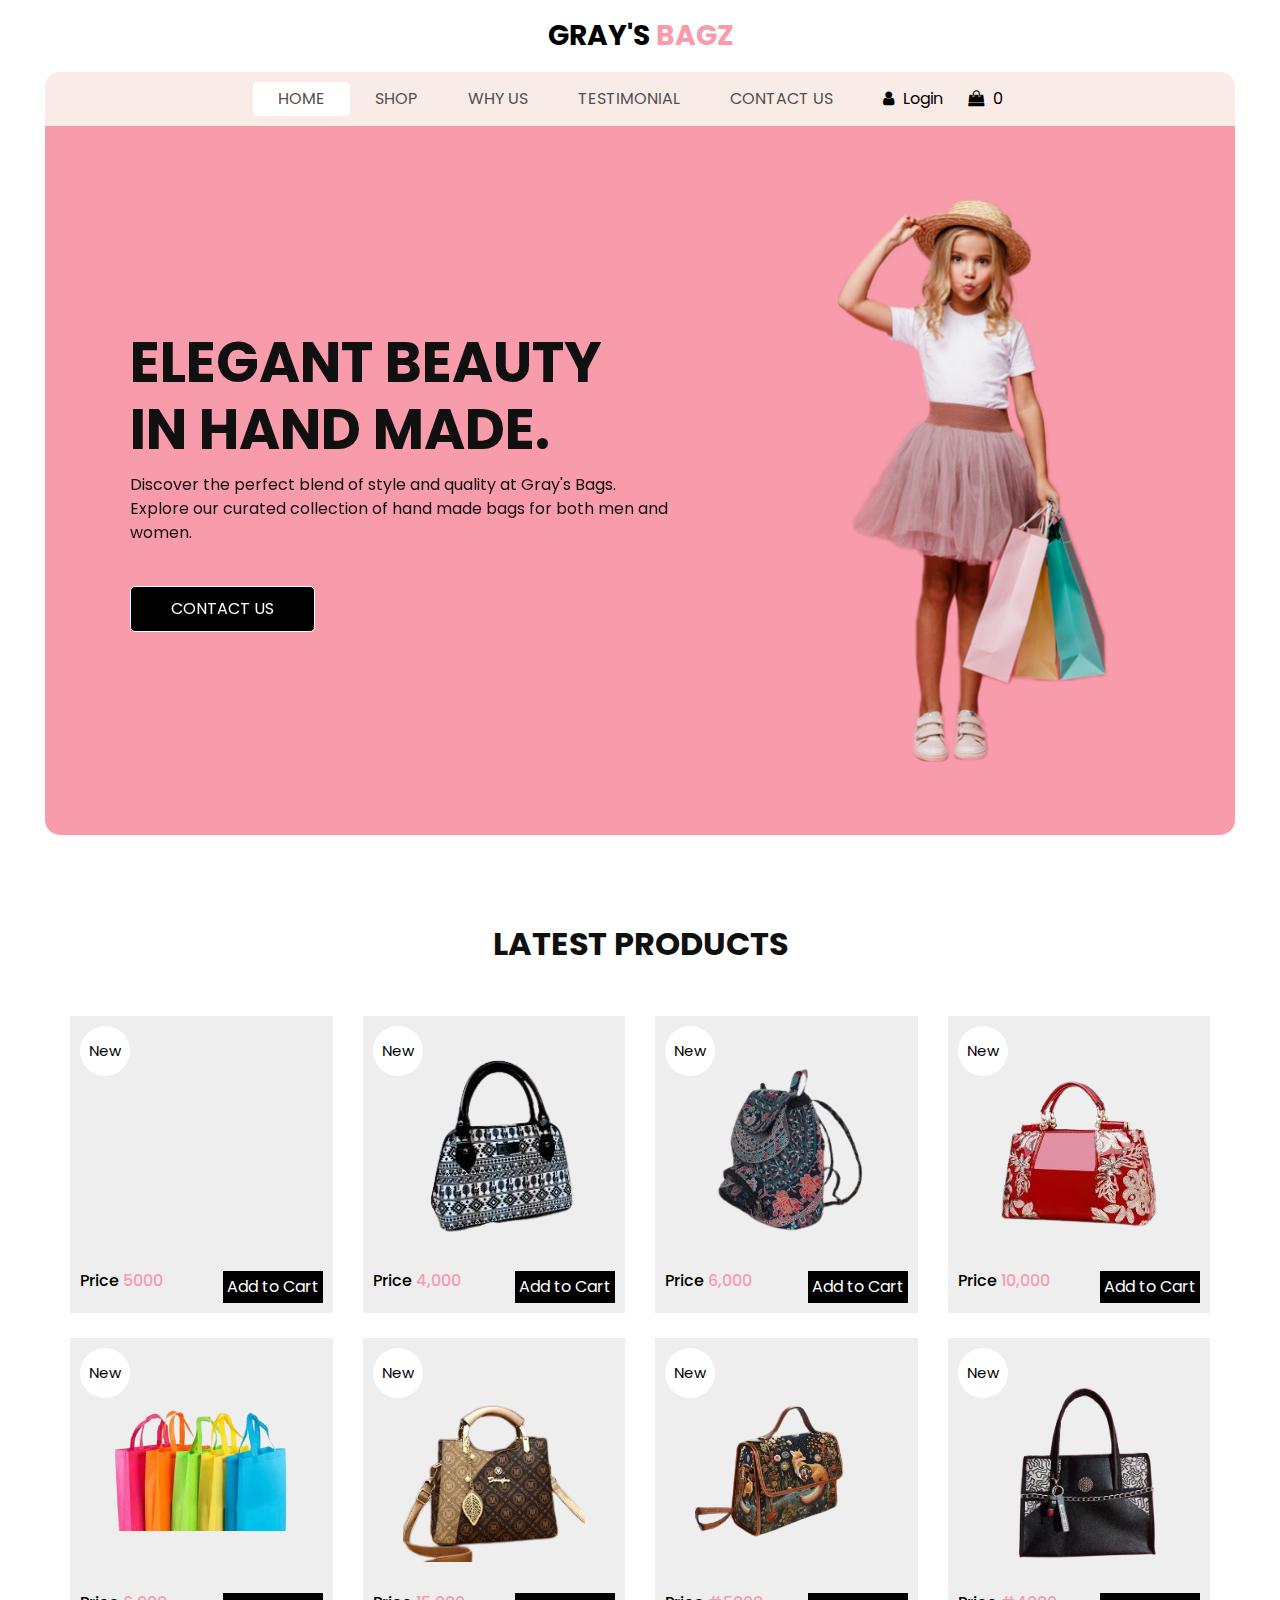
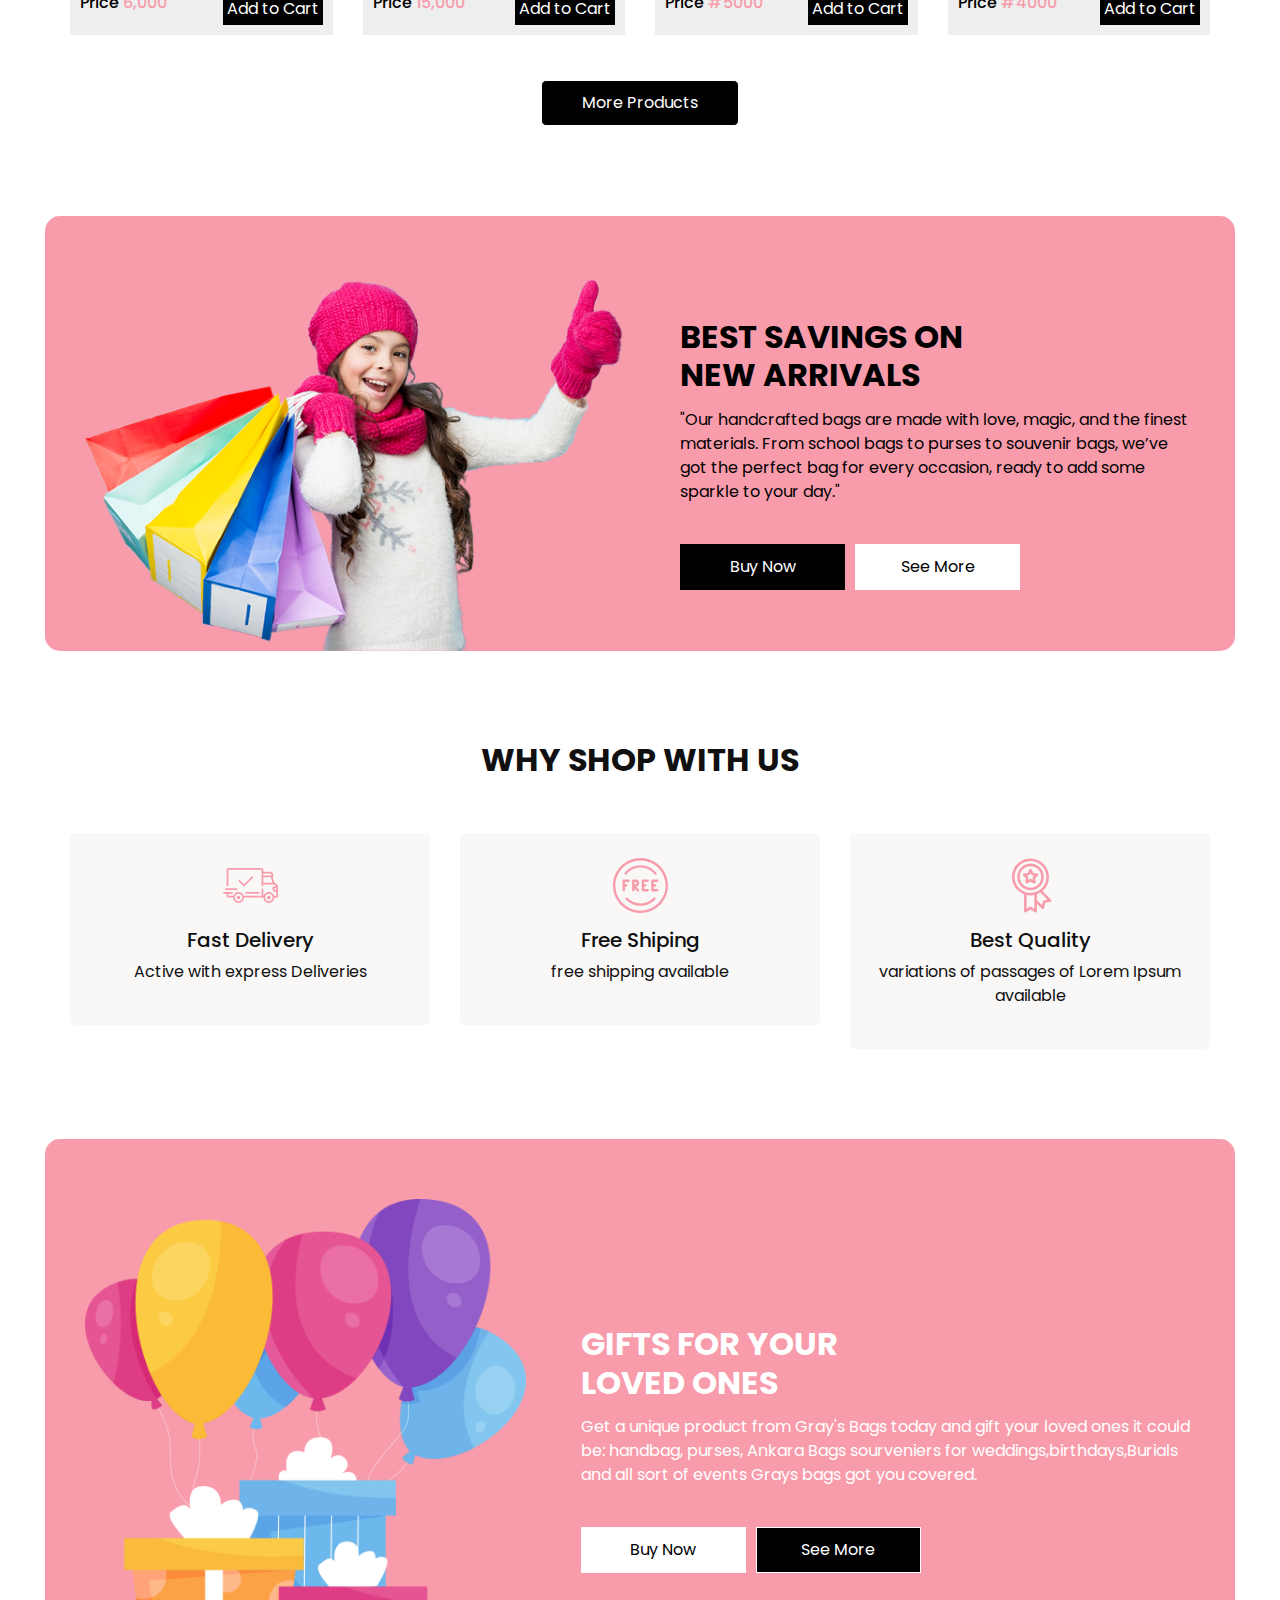
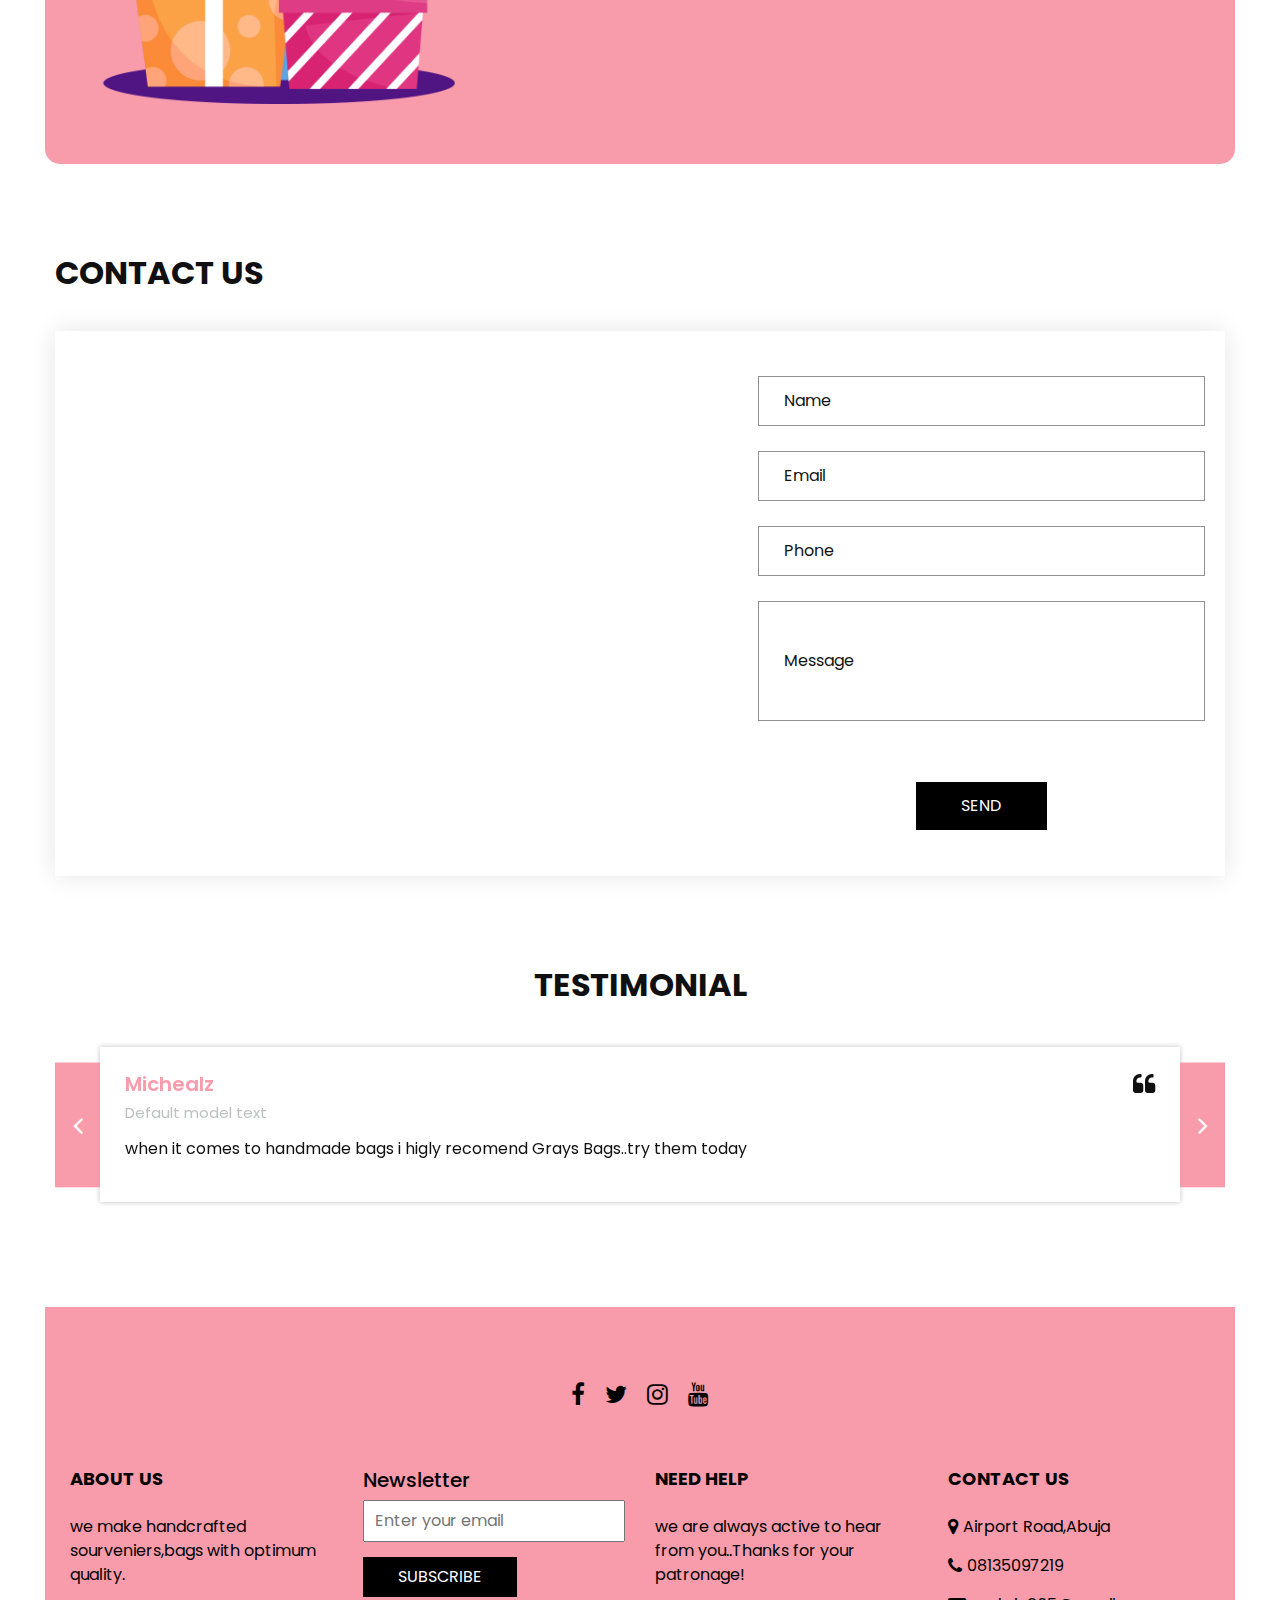
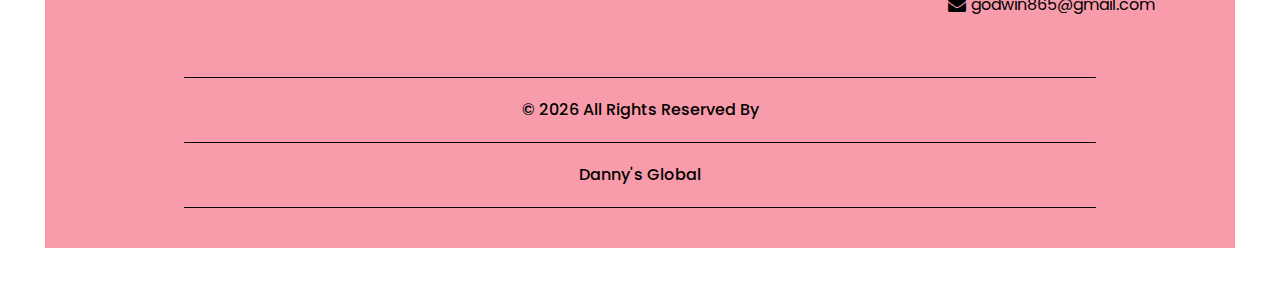
==== commit 16889210: "i added new files" ====
--- a/index.html
+++ b/index.html
@@ -115,7 +115,7 @@
                   </div>
                   <div class="col-md-5 ">
                     <div class="img-box">
-                      <img src="images/slider-img.png" alt="" />
+                      <img src="imagess/slider-img.png" alt="" />
                     </div>
                   </div>
                 </div>
@@ -388,7 +388,7 @@
         <div class="row">
           <div class="col-lg-6">
             <div class="img-box">
-              <img src="images/saving-img.png" alt="">
+              <img src="imagess/saving-img.png" alt="">
             </div>
           </div>
           <div class="col-lg-6">
@@ -524,7 +524,7 @@
                 Fast Delivery
               </h5>
               <p>
-                Active and Reliable.
+                Active with express Deliveries
               </p>
             </div>
           </div>
@@ -639,7 +639,7 @@
                 Free Shiping
               </h5>
               <p>
-                variations of passages of Lorem Ipsum available
+                free shipping available
               </p>
             </div>
           </div>
@@ -660,7 +660,7 @@
                 Best Quality
               </h5>
               <p>
-                our quality is top-notch
+                variations of passages of Lorem Ipsum available
               </p>
             </div>
           </div>
@@ -681,7 +681,7 @@
           <div class="col-md-5">
             <div class="img_container">
               <div class="img-box">
-                <img src="images/gifts.png" alt="">
+                <img src="imagess/gifts.png" alt="">
               </div>
             </div>
           </div>
@@ -694,13 +694,17 @@
                 </h2>
               </div>
               <p>
-                our unique quality matches your desired taste to style your fashion world
+                Get a unique product from Gray's Bags today and gift your loved ones it could be:
+                 handbag,
+                 purses,
+                 Ankara Bags
+                sourveniers for weddings,birthdays,Burials<br> and all sort of events Grays bags got you covered.
               </p>
               <div class="btn-box">
-                <a href="./shop.html" class="btn1">
+                <a href="#" class="btn1">
                   Buy Now
                 </a>
-                <a href="./shop.html" class="btn2">
+                <a href="#" class="btn2">
                   See More
                 </a>
               </div>
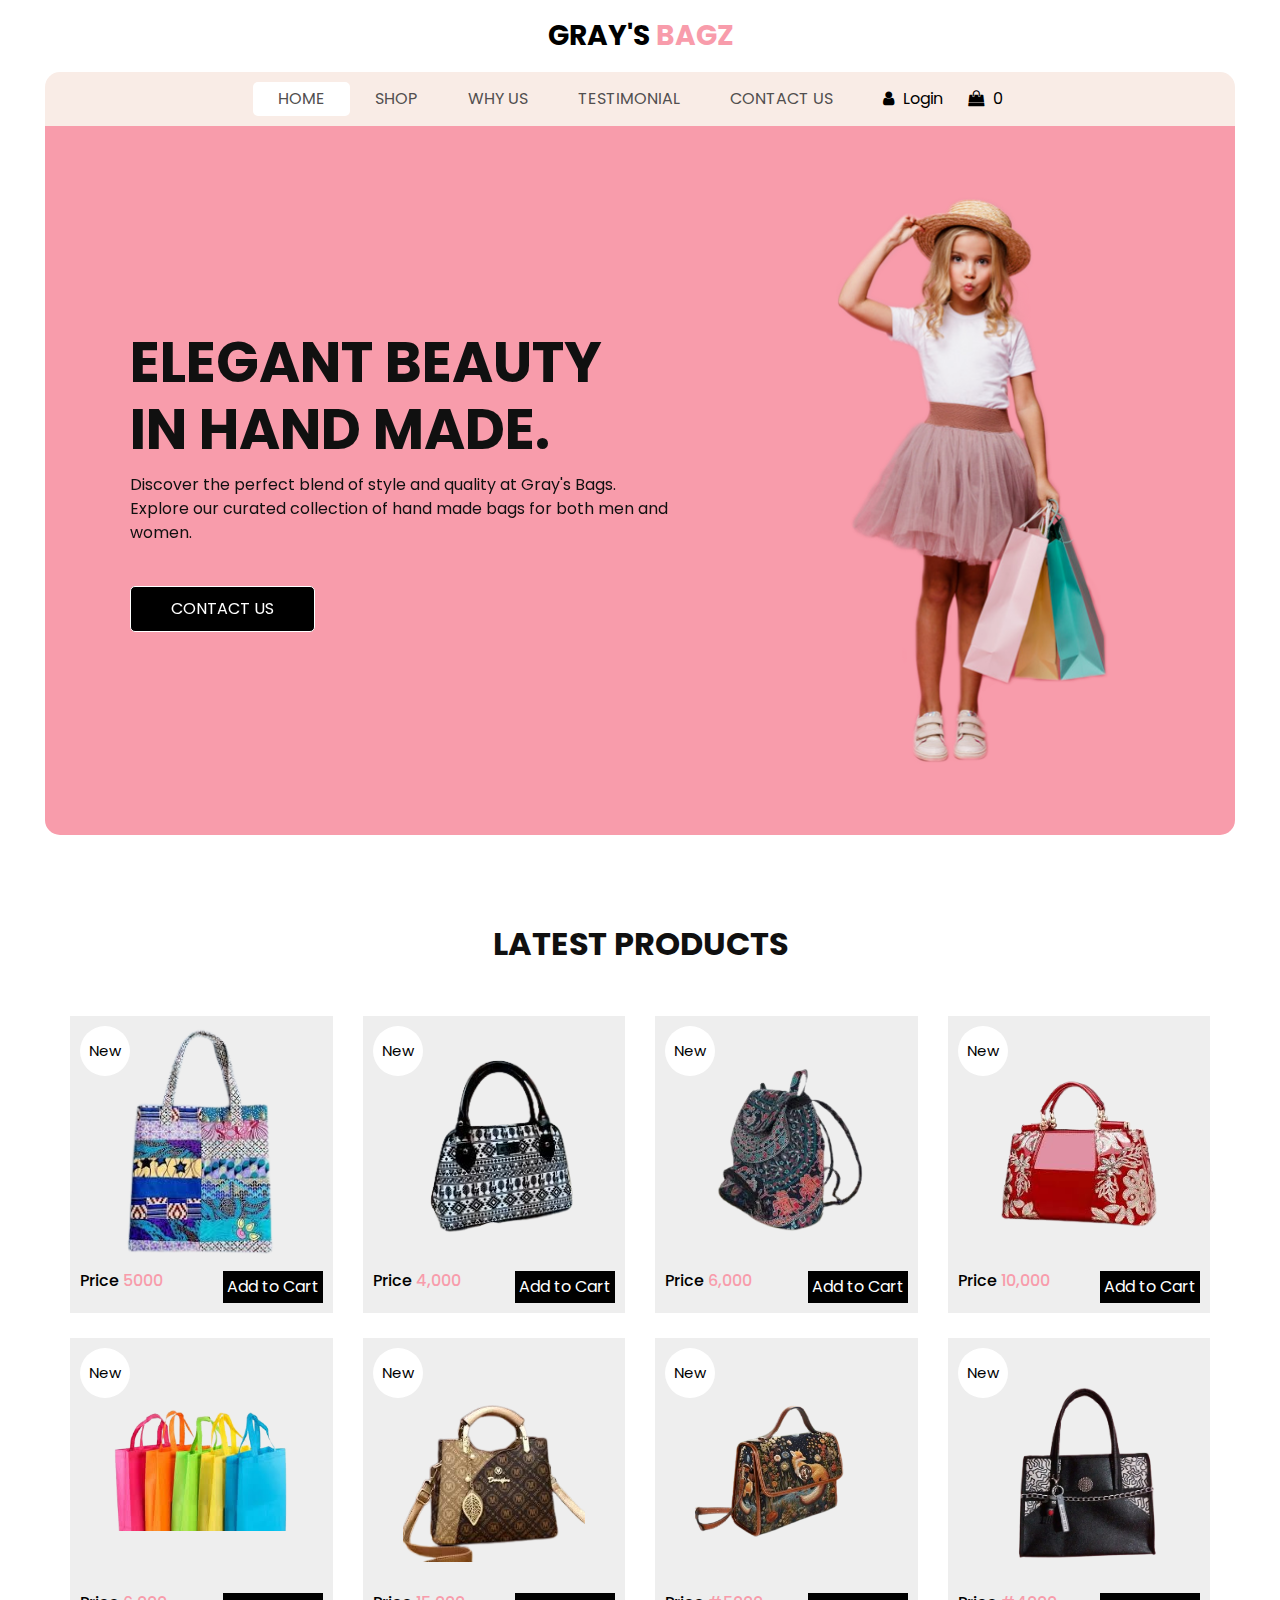
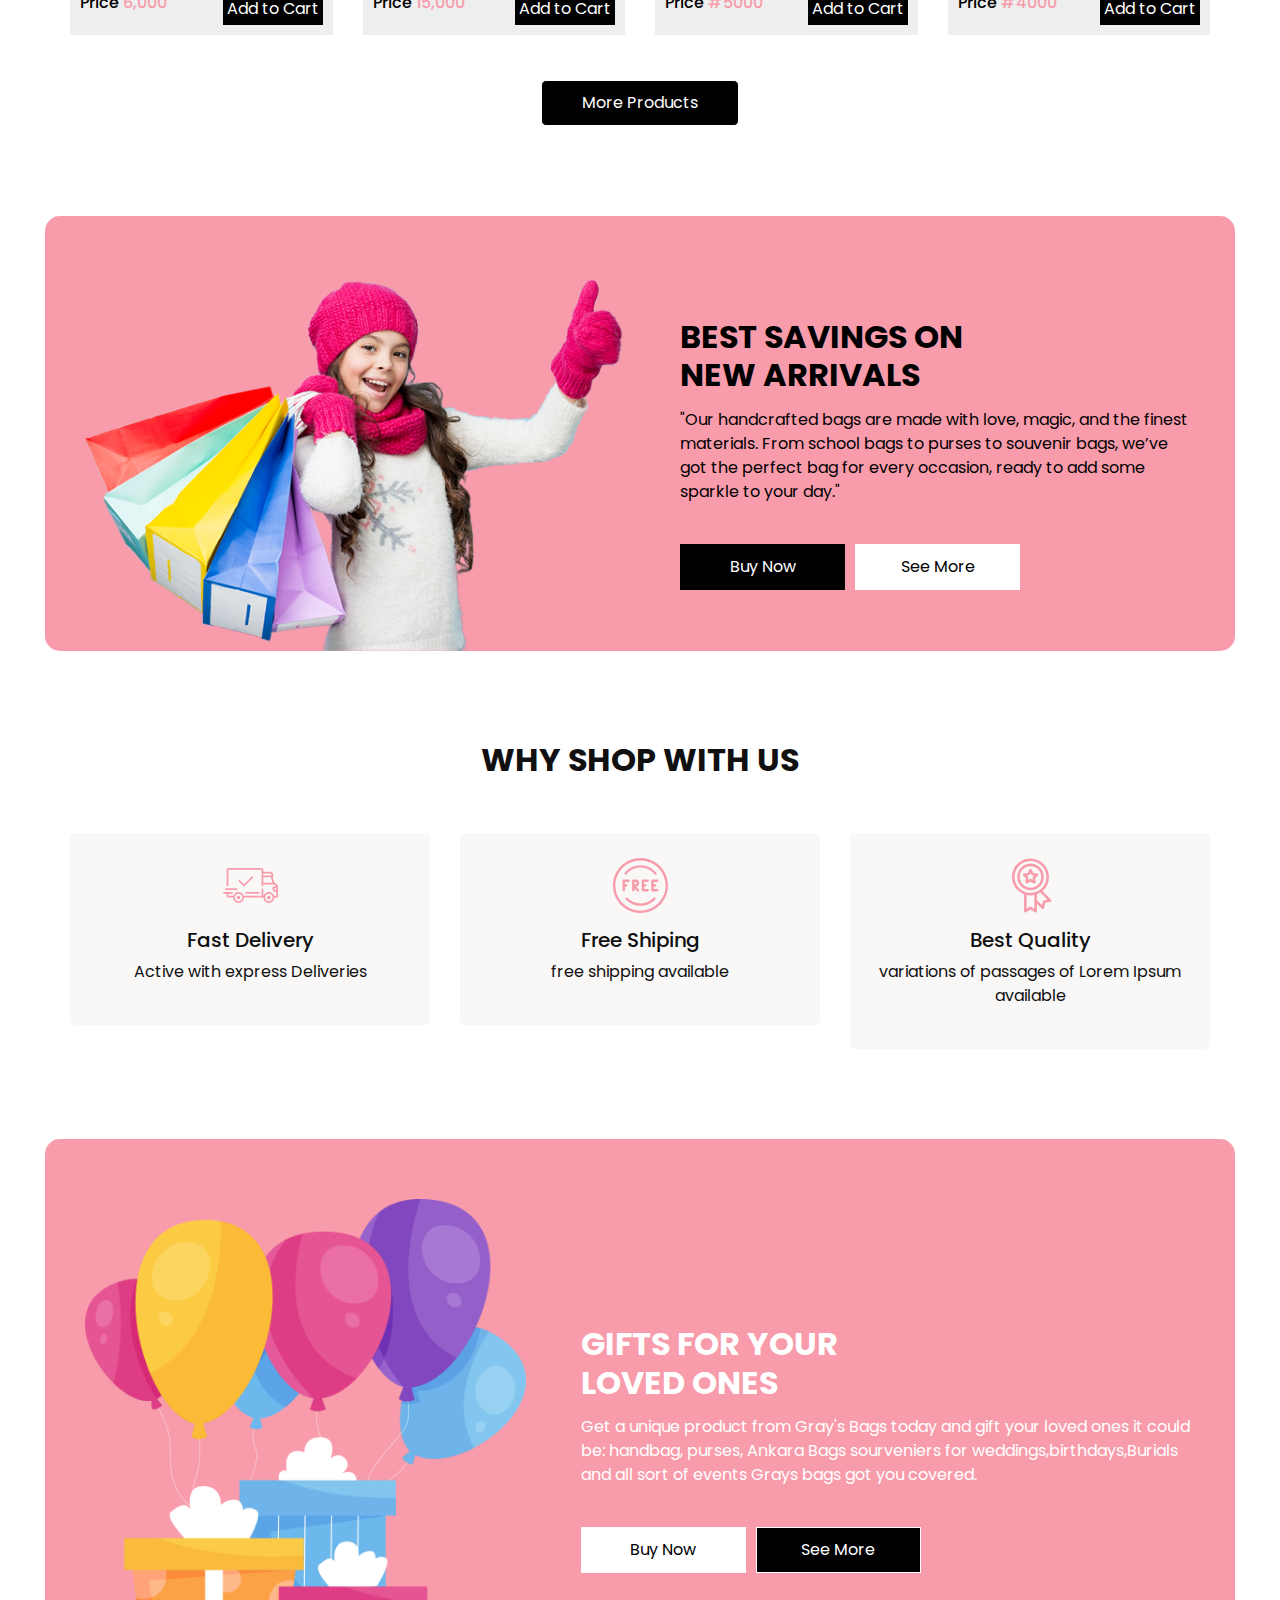
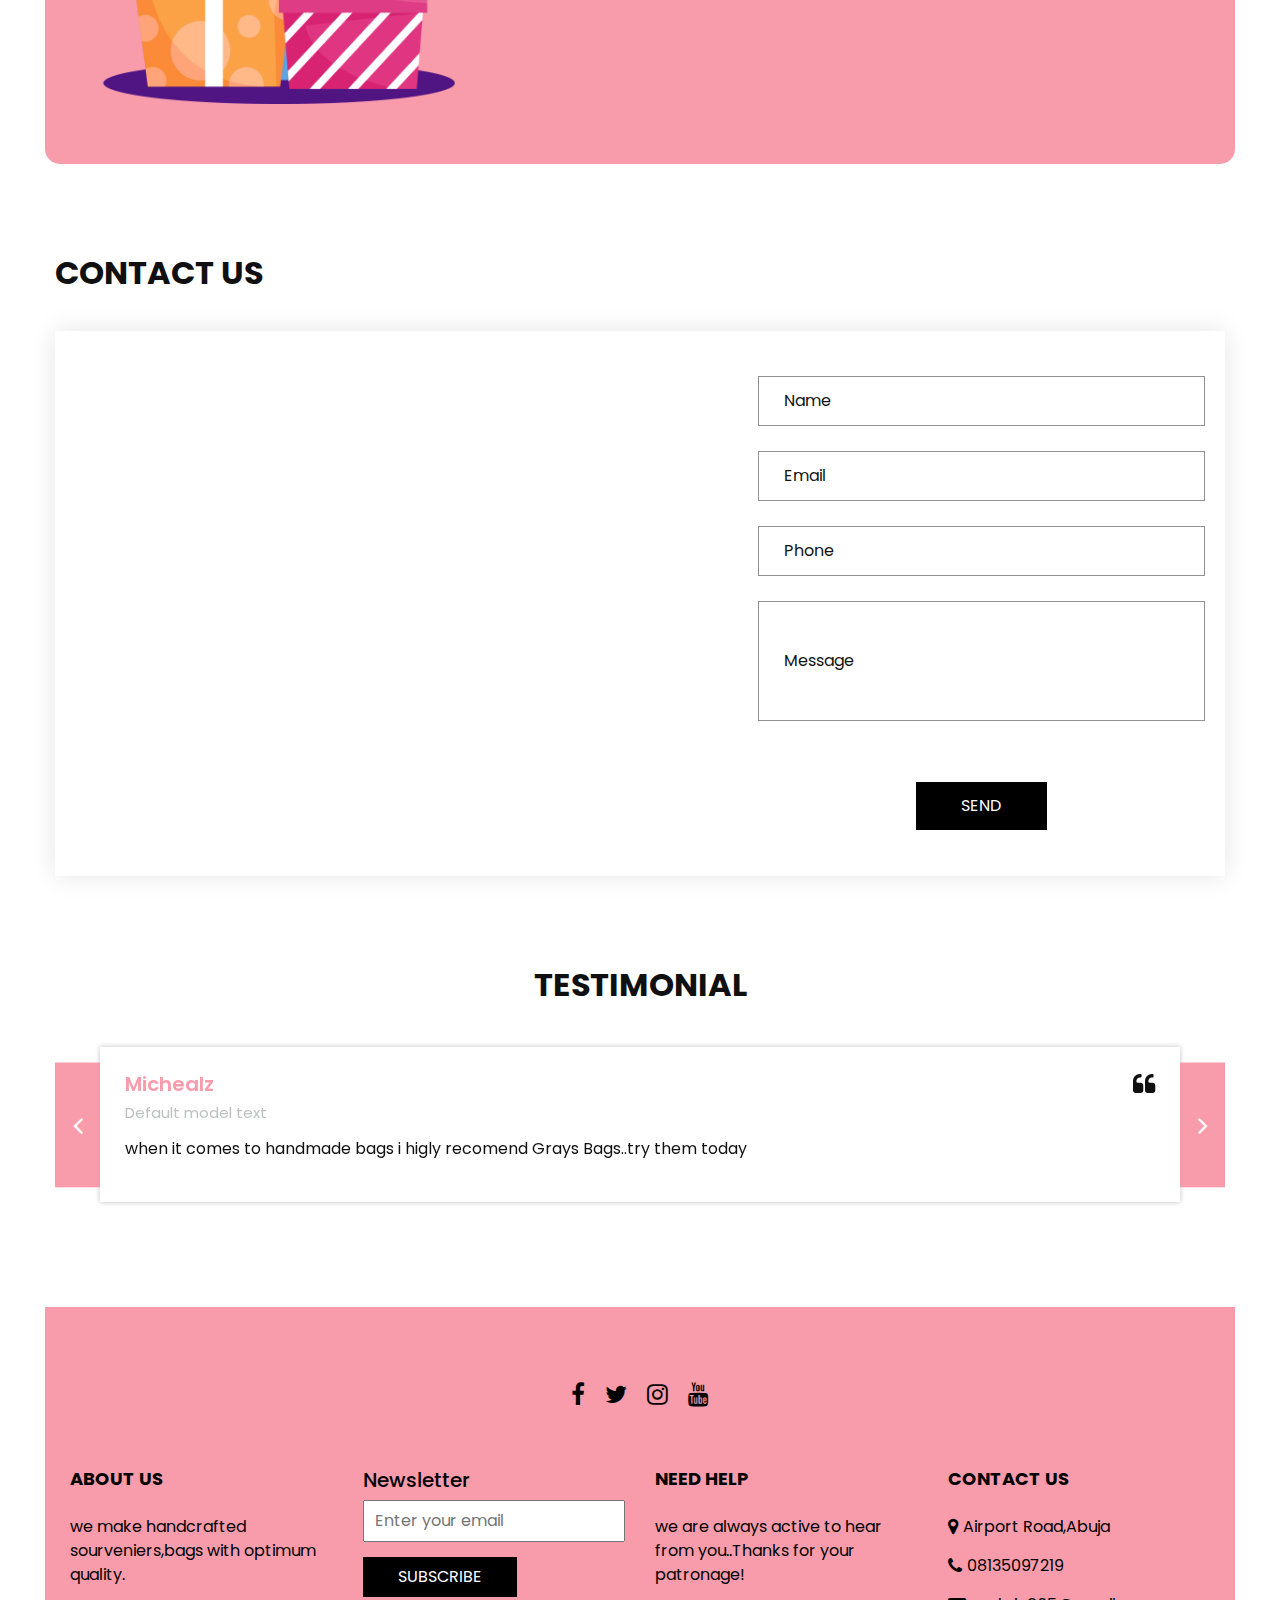
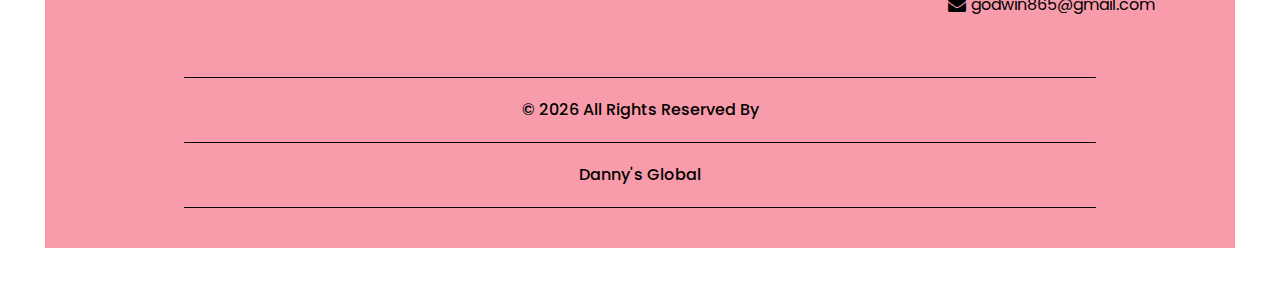
==== commit 98ceadf3: "Update index.html" ====
--- a/index.html
+++ b/index.html
@@ -147,7 +147,7 @@
           <div class="box">
             <a href="">
               <div class="img-box">
-                <img src="imagesS/NINE.png" alt="">
+                <img src="imagess/ONE.png" alt="">
               </div>
               <div class="detail-box">
                 
@@ -952,4 +952,4 @@
 
 </body>
 
-</html>+</html>
